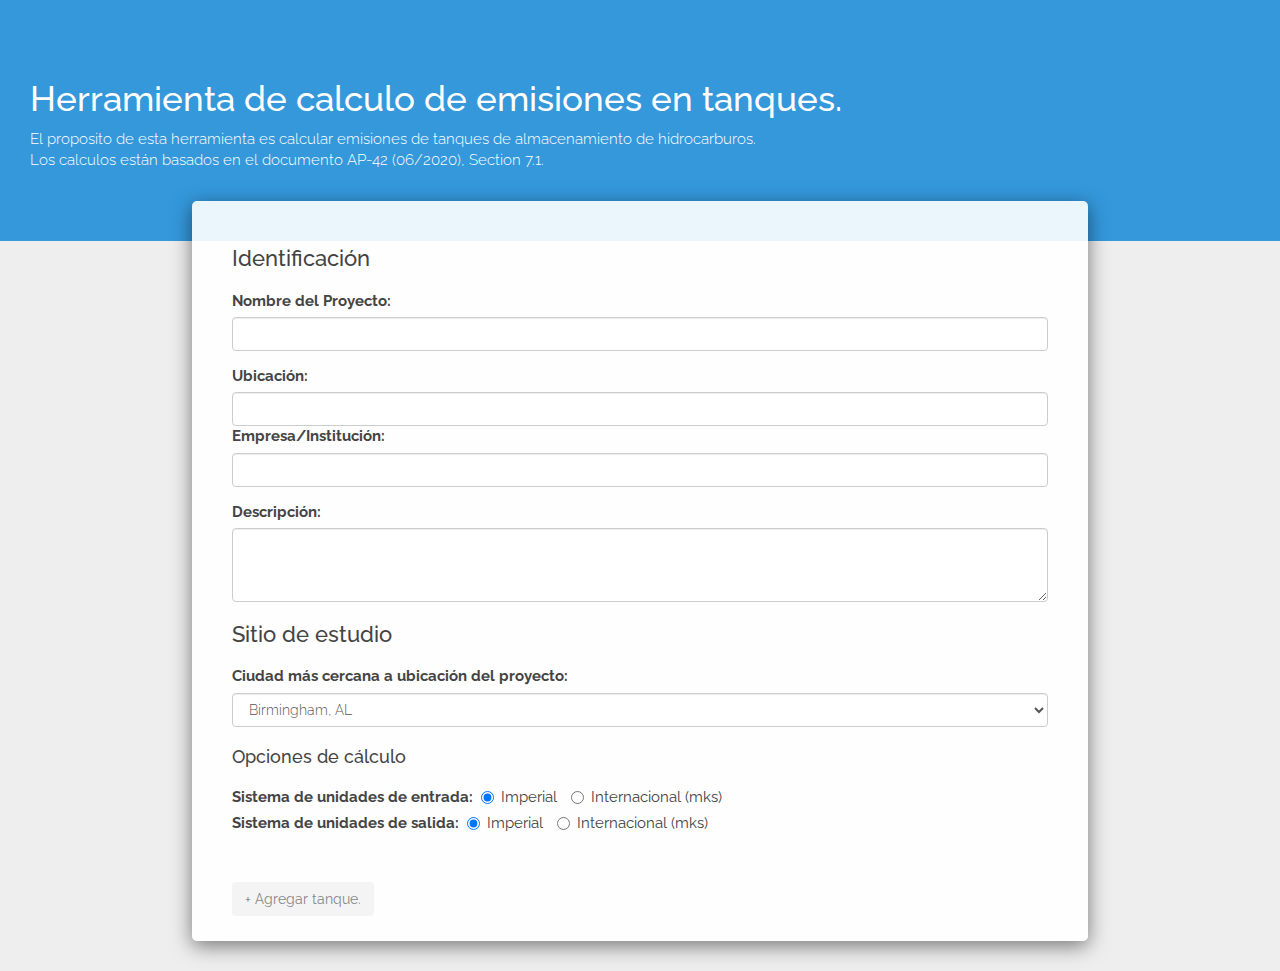
==== index.html @ 53790336 "avances index y algunas correciones mínimas de los cálculos" ====
<!DOCTYPE html>
<html lang="en">
<head>
	<meta charset="utf-8">
	<meta http-equiv="X-UA-Compatible" content="IE=edge">
	<meta name="viewport" content="width=device-width, initial-scale=1">
	<title>Emis. Tanques - FAUBA</title>

	<!-- GoogleFonts (Raleway) -->
	<link href='https://fonts.googleapis.com/css?family=Raleway' rel='stylesheet'>
	
	<!-- jQuery 3.6.0 -->
	<script src="https://ajax.googleapis.com/ajax/libs/jquery/3.6.0/jquery.min.js"></script>
	<!-- Bootstrap 3.4.1 JavaScript -->
	<script src="https://maxcdn.bootstrapcdn.com/bootstrap/3.4.1/js/bootstrap.min.js"></script> 
	<!-- Bootstap 3.4.1 CSS -->
	<link rel="stylesheet" href="https://maxcdn.bootstrapcdn.com/bootstrap/3.4.1/css/bootstrap.min.css">
	<!-- Bootsrap Icons -->
	<link rel="stylesheet" href="https://cdn.jsdelivr.net/npm/bootstrap-icons@1.9.1/font/bootstrap-icons.css">

	<!-- call css -->
	<link rel="stylesheet" href="css/style.css">
	<!-- call js -->

</head>

<body>
<header>
	<h1>Herramienta de calculo de emisiones en tanques.</h1>
	El proposito de esta herramienta es calcular emisiones de tanques de almacenamiento de hidrocarburos.  <br>
	Los calculos están basados en el documento <a href="https://www3.epa.gov/ttn/chief/ap42/ch07/final/ch07s01.pdf" target="_blank" title="https://www3.epa.gov/ttn/chief/ap42/ch07/final/ch07s01.pdf"> AP-42 (06/2020), Section 7.1</a>.<br>
</header>

<section>

	<h2>Identificación</h2>

	<div class="form-group">
	  	<label for="usr"> Nombre del Proyecto:</label>
	  	<input type="text" class="form-control" id="usrID">
	</div>
	<div id="" class="fomr-group" name="">
	  	<label for="usr"> Ubicación:</label>
	  	<input type="text" class="form-control" id="location">
	</div>
	<div class="form-group">
	  	<label for="usr"> Empresa/Institución:</label>
	  	<input type="text" class="form-control" id="company">
	</div>
	<div class="form-group">
		 <label for="comment">Descripción:</label>
		<textarea class="form-control" rows="3" id="description"></textarea>
	</div>


	<h2>Sitio de estudio		</h2>
	<div class="form-group">
	  	<label for="meteoSite">Ciudad más cercana a ubicación del proyecto:</label>
		<select id="meteoSite" onChange="loadMeteorologicalParameters(this.value); showMeteoParams();" class="form-control">
			<!-- Aca van los nombres de los sitios donde tenemos la climatología -->
		</select>
	</div>
	

	<div id="meteoParameters" class="hidden">


	</div>

	<h3>Opciones de cálculo </h3>

	<label for="unitsInput" >Sistema de unidades de entrada:</label>&#160;
	<label class="radio-inline"><input type="radio" name="unitsInput" value="Imperial" checked>Imperial</label>
	<label class="radio-inline"><input type="radio" name="unitsInput" value="MKS">Internacional (mks)</label>
	
	<br>

	<label for="unitsOutput" >Sistema de unidades de salida:</label>&#160;
    <label class="radio-inline"><input type="radio" name="unitsOutput" value="Imperial" checked>Imperial</label>
    <label class="radio-inline"><input type="radio" name="unitsOutput" value="MKS">Internacional (mks)</label>

	<br>


	<br><br>
	<button type="button" class="btn disabled" id="addTankButton" onclick="addTank();"> + Agregar tanque.</button>
	<br>


	
	<!-- ACA EMPIEZA LA SECCION DE INFO DE TANQUES -->
	<div id="tanks" class="hidden">

	<!-- Acá van los tanques -->
	<!-- Por ahora 1 solo    -->


	<div id="1" class="tank">
		<hr>
        <!--button type="button" class="btn-close disabled" onClick="removeTank(${div.id})">X</button-->

	<span class="pull-right clickable close-icon" onClick="removeTank(1)"><i class="bi bi-x-circle"></i></span>

        <h1 id="tankName" contenteditable="true"> Tanque 1</h1>
	<h3 id="tankDescription" contenteditable="true"> Descripción de tanque 1 </h3>
	
	<div>
	        <label class="" for="tankType">Tipo de tanque:</label>&#160;
        	<label class="radio-inline"><input type="radio" name="tankType" value="VFR" onClick="habilitarInputs(this.value);" >Vertical Techo Fijo  </label>
        	<label class="radio-inline"><input type="radio" name="tankType" value="HFR" onClick="habilitarInputs(this.value);" >Horizontal</label>
        	<label class="radio-inline"><input type="radio" name="tankType" value="IFR" onClick="habilitarInputs(this.value);" >Interno Plataforma Flotante y Techo Fijo </label>
			<label class="radio-inline"><input type="radio" name="tankType" value="EFR" onClick="habilitarInputs(this.value);" >Externo Plataforma Flotante  </label>
			<label class="radio-inline"><input type="radio" name="tankType" value="DEFR" onClick="habilitarInputs(this.value);" >Externo Plataforma Flotante y Domo Fijo </label>
	</div>
	<br>
	
	<div id="verticalTanksDimensions" class="hidden">
		<h2>Dimensiones del tanque</h2>
		<label for="shellHeight">Altura pared <span class="unitImp">(ft)</span> <span class="unitSI">(m)</span>:</label>
                <input type="number" id="shellHeight" name="shellHeight" min="0" title="" form="formulario"><br>
		<label for="diameter">Diámetro <span class="unitImp">(ft)</span> <span class="unitSI">(m)</span>:</label>
        		<input type="number" id="diameter" name="diameter" min="0" title="" form="formulario"><br>
		<label for="minLiquidHeight">Altura Mín. Líquido <span class="unitImp">(ft)</span> <span class="unitSI">(m)</span>:</label>
				<input type="number" id="minLiquidHeight" name="minLiquidHeight" min="0" title="" form="formulario"><br>
		<label for="avgLiquidHeight">Altura Prom. Líquido <span class="unitImp">(ft)</span> <span class="unitSI">(m)</span>:</label>
				<input type="number" id="avgLiquidHeight" name="avgLiquidHeight" min="0" title="" form="formulario"><br>
		<label for="maxLiquidHeight">Altura Máx. Líquido <span class="unitImp">(ft)</span> <span class="unitSI">(m)</span>:</label>
				<input type="number" id="maxLiquidHeight" name="maxLiquidHeight" min="0" title="" form="formulario"><br>
	</div>
	
	<div id="horizontalTanksDimensions" class="hidden">
		<h2>Dimensiones del tanque</h2>
		<label for="shellHeight">Largo <span class="unitImp">(ft)</span> <span class="unitSI">(m)</span>:</label>
	        <input type="number" id="shellHeight" name="shellHeight" min="0" title="" form="formulario"><br>
		<label for="Diameter">Diámetro <span class="unitImp">(ft)</span> <span class="unitSI">(m)</span>:</label>
	        <input type="number" id="Diameter" name="Diameter" min="0" title="" form="formulario"><br>			
	</div>

    <div id="insulation" class="VFR hidden">
		<h2>Aislamiento térmico (VFR)</h2>
            <label for="insulated">Tank Insulation:</label>
            <select class="form-control" id="insulated" form="formulario" title="">
                    <option disabled selected value>Select from list</option>
                    <option value="none">None</option>
                    <option value="shell">Shell Only</option>
                    <option value="full">Shell and Roof</option>
                    <option value="underground">Underground</option>
            </select>
    </div>
	<div id="insulation" class="HFR hidden">
		<h2>Aislamiento térmico (HFR)</h2>
		<label for="insulated">Tank Insulation:</label>
		<select class="form-control" id="insulated" form="formulario" title="">
				<option disabled selected value>Select from list</option>
				<option value="none">None</option>
				<option value="full">Insulated</option>
				<option value="underground">Underground</option>
		</select>
	</div>

	
	<div id="heating" class="hidden">
		<h2>Calentamiento</h2>
		<label class="checkbox-inline"><input type="checkbox" value="" id="heated" onClick="addHeating()">Considerar calentamiento</label>
	</div>
	<div id="tankHeating" class="hidden">
		<label for="cyclesPerYear">Cycles pey year:</label>
	    <input type="number" id="cyclesPerYear" name="cyclesPerYear" min="0" title="" form="formulario"><br>
		<label for="minBulkTemp">Min. Bulk Temp. <span class="unitImp">(ºR)</span> <span class="unitSI">(ºC)</span>:</label>
	    <input type="number" id="minBulkTemp" name="minBulkTemp" min="0" title="" form="formulario"><br>			
		<label for="maxBulkTemp">Max. Bulk Temp. <span class="unitImp">(ºR)</span> <span class="unitSI">(ºC)</span>:</label>
	    <input type="number" id="maxBulkTemp" name="maxBulkTemp" min="0" title="" form="formulario"><br>			
	</div>



	<div class="tankShell">
		
		<h2>Cuerpo del tanque</h2>
	
		<div class="">
		<label  for="paintShell">Pintura:</label>
		<select class="form-control" id="paintShell" form="formulario">
			<option disabled selected value>Seleccionar una opción...</option>
		</select>
		</div>
		<br>
		<div class="">
		<label  for="conditionShell">Estado:</label>
		<select class="form-control" id="conditionShell" form="formulario">
			<option disabled selected value>Seleccionar una opción...</option>
			<option value="New">Nuevo</option>
			<option value="Average">Intermedio</option>
			<option value="Aged">Antigüo</option>
		</select>
		</div>
				
	<div class="tankRoof">
		<h2>Techo del tanque</h2>

		<div id="roofVFR" class="VFR hidden">
		<label  for="roofType">Tipo de techo:</label>
		<select class="form-control" id="roofType" onchange="fixedRoofType()" form="formulario">
			<option disabled selected value>Seleccionar una opción...</option>
			<option value="Cone">Cono</option>
			<option value="Dome">Domo</option>
		</select>
		</div>

		<div class="">
		<label  for="paintRoof">Pintura:</label>
		<select class="form-control" id="paintRoof" form="formulario">
			<option disabled selected value>Seleccionar una opción...</option>
		</select>
		</div>
		<br>
		<div class="">
		<label  for="conditionRoof">Estado:</label>
		<select class="form-control" id="conditionRoof" form="formulario">
			<option disabled selected value>Seleccionar una opción...</option>
			<option value="New">Nuevo</option>
			<option value="Average">Intermedio</option>
			<option value="Aged">Antigüo</option>
		</select>
		</div>

		<h3> Dimensiones del techo </h3>
		<!--roof height-->
		<div id="divRoofH" class="">
			<label for="roofH">Altura (ft):</label>
			<input type="number" id="roofH" name="roofH" min="0" onchange="fixedRoofHeight()" form="formulario" title="">
		</div>
		<!--roof slope for cone roofs-->
		<div id="divSlope" class="">				
			<label  for="fixedRoofSlope">Pendiente (ft/ft):</label>
			<input  type="number" id="fixedRoofSlope" name="fixedRoofSlope" min="0" title="" form="formulario" step="0.001">
		</div>
		<div id="divRadius" class="">
		<!--roof radius for dome roofs-->
			<label  for="fixedRoofRad">Radio Radius (ft):</label>
			<input  type="number" id="fixedRoofRad" name="fixedRoofRad" min="0" title="" form="formulario">
		</div>
		<br>
	
		<div>

		
		<br>
	</div>

	<div class="Input6" id="Input6">	
		
		<h2>Respiración y venteos</h2>
			<!--breather vent vacuum setting-->
			<label for="setVac">Vacuum Setting (psig):</label>
			<input type="number" id="setVac" name="setVac" value=-0.03 title="" form="formulario" onchange="checkPres()" step="0.01">
			<br>
			<!--breather vent pressure setting-->
			<label for="setPres">Pressure Setting (psig):</label>
			<input type="number" id="setPres" name="setPres" value=0.03 title="" form="formulario" onchange="checkPres()" step="0.01">
			<br>

			<!--vapor space gauge pressure-->
			<div id="divGaugePres">
				<label for="gaugePres">Vapor Space Gauge Pressure (psig):</label>
				<input type="number" id="gaugePres" name="gaugePres" min="0" value=0 title="" form="formulario">
			</div><br>
	</div>	

	<div name="tankContent">
		<h2>Contenido del tanque</h2>
		<!--Tank contents drop down box-->
		<label for="LiqInput" >Origen datos:</label>
		<select id="LiqInput" onchange="SelectLiquidInput()" form="formulario">
			<option disabled selected value>Seleccionar una opción...</option>	
			<option value="Database">Base de datos</option>
			<option value="Manual">Entrada manual</option>
		</select>
		
		<br>
		<div id="divLiqType">
			<label for="liqType" >Tipo de líquido:</label>
			<select id="liqType" onchange="liquidCategory=this.value;loadLiquidList(this.value)" form="formulario">
				<option disabled selected value>Seleccionar una opción...</option>
				<option value="Crude Oils">Petróleos crudos</option>
				<option value="Refined Petroleum Liquids">Petróleos refinados</option>
				<option value="Other organic liquids">Otros líquidos orgánicos</option>
			</select>
		</div>
		<div id="divtankContents">
			<label for="tankContents">Nombre:</label>
			<select id="tankContents" onchange="getLiqProp(this.value, liquidCategory), showLiqProp()" form="formulario">
				<option disabled selected value>Select from list</option>
			</select>
		</div>
		<div id="divCalcMethod">
			<label for="calcMethod" >TVP Calc. Method:</label>
			<select id="calcMethod" onchange="formatLiqInput()" form="formulario">
				<option disabled selected value>Select from list</option>
				<option value="RVP">RVP</option>
				<option value="Coef">Antoine's Coeficients</option>
			</select>
		</div>
		<div id="liqProp" class="hidden"></div>	
	
	</div>
	</div>




<hr>
</div>	<!-- end TANKS -->

	<h2>Opciones de salida</h2>
	<div>
	<b>a.</b> Seleccione tipo de informe a generar.<br><br>
		<!--Determine detailed or summary output type-->
		<label for="outputType">Tipo de informe:</label>
		<select class="form-control" id="outputType" title="" form="formulario">
			<option disabled selected value>Seleccionar..</option>
			<option value="Summary">Resumido</option>
			<option value="Detailed">Detallado</option>
		</select>
	</div>
	<br>
	<div>
	<b>b.</b> Hace click en "Calcular" para ver el reporte de salida.<br><br>
	 	<button type="button" class="btn btn-primary btn-lg" id="calcButton" name="calcButton" onclick="main()" >Calcular</button>
	 	<button type="button" class="btn disabled    btn-lg" id="calcButton" name="calcButton" onclick="reset()" >Reset</button>
	 	<button type="button" class="btn disabled    btn-lg" id="calcButton" name="calcButton" onclick="validarTodo()" >Debug</button>
	
	</div>
	<br>

</div>
</section>





<footer>

</footer>

<!-- call css -->

<style> /*ESTO ES TEMPORAL, cuando termine lo mudamos a ./css/style.css */
#tanks > .tank > *{
	color:#303030;
};

#tanks > .tank {
	padding-top: 10pt;
	padding-top: 20pt;
	border-top:3pt solid #505050;
};

</style>
<!-- call js -->

<script src="js/tablas/meteo.js"> 	//DB meteorología.	         </script>
<script src="js/tablas/chems.js"> 	//DB compuestos puros.	         </script>
<script src="js/tablas/petroleum.js">	//DB líquidos de petroleo.       </script>
<script src="js/tablas/paint.js"> 	//DB pinturas.		         </script>
<script src="js/tablas/rimSeal.js"> 	//DB tipos de sellos	         </script>
<script src="js/tablas/deckFittings.js">//DB accesorios plataforma flotante  </script>

<script src="js/calculos.js">     	//Cálculos del AP-42.            </script>
<script src="js/main.js"> 	  	//MAIN			         </script>

<script src="js/output.js"> 		//Funciones para armar reporte   </script>
<script src="js/validaciones.js">   	//Script para hacer validaciones </script>


<script>//Interactividad de la pagina 

	appendMetData();        //Cargar sitios meteorologia.

	showMeteoParams=function(){
		 
		meteoList=`
		<h3> Climatología del sitio </h3>

                    <label for="MinTemp">Temp. Mín. (&deg;R):</label>
		    <input id="MinTemp" type="text" form="formulario" readonly style="cursor: not-allowed;" value=${m.minAmbientTemp}><br>

                    <label for="MaxTemp">Temp. Máx (&deg;R):</label>
		    <input id="MaxTemp" type="text" form="formulario" readonly style="cursor: not-allowed;" value=${m.maxAmbientTemp}><br>

                    <label for="Wind">Viento (mph):</label>
                    <input id="Wind" type="text" form="formulario" readonly style="cursor: not-allowed;" value=${m.u}><br>

                    <label for="Insolation" class="longLabel">Insolación (Btu/ft<sup>2</sup>&middot;d):</label>
		    <input id="Insolation" type="text" form="formulario" readonly style="cursor: not-allowed;" value=${m.insolation}><br>

                    <label for="atmPres">Presión Atm. (psia):</label>
                    <input id="atmPres" type="text" form="formulario" readonly style="cursor: not-allowed;" value=${m.atmPressure}><br>
				`;

		$("#meteoParameters").html(meteoList);
		$("#meteoParameters").removeClass("hidden");


	};


	habilitarInputs=function(tankType){

		//seccion de dimensiones:
		if (tankType == "HFR" ) {
			$("#verticalTanksDimensions").addClass('hidden');		
			$("#horizontalTanksDimensions").removeClass('hidden');	
		} else {
			$("#horizontalTanksDimensions").addClass('hidden');		
			$("#verticalTanksDimensions").removeClass('hidden');	
		};

		//sección de aislamiento
		$("#insulation*").addClass('hidden');		//esconder todos
		$("#insulation."+tankType).removeClass('hidden');	//mostrar solo el que nos interesa.

		//sección de calentamiento
		if (tankType == "VFR" || tankType =="HFR" ) {
			$("#heating").removeClass('hidden');	//mostrar
		} else {
			$("#heating").addClass('hidden');		//esconder
		};
	
		//sección de tipo de techo
		$("#roofVFR").addClass('hidden');
		$("#roofVFR."+tankType).removeClass('hidden');

		//sección características del sello
		
		//sección de accesorios

		//sección de costuras de la plataforma flotante

		
	};

	addHeating=function() {
		if ($("#heated").is(":checked")==true) {
		$("#tankHeating").removeClass("hidden");
		} else {
			$("#tankHeating").addClass("hidden");
		};
	};

	appendPaintData();		//cargar los datos de la pintura

	loadLiquidList=function(liqType) {
		if (liqType=="Other organic liquids") {
			appendCompoundData();
		} else if (liqType=="Crude Oils") {
			appendCrudeOils();
		} else if (liqType=="Refined Petroleum Liquids") {
			appendRefinedOils();
		};
	};	

	getLiqProp=function(tankContent,liqType) {
		if (liqType == "Other organic liquids"){ 	
			compoundName=tankContent;
			c=loadCompoundParameters(compoundName);
		} else {
			liquidName=tankContent;
			c=loadLiquidParameters(liquidName);
	};
	};

	showLiqProp=function() {
		if (liquidCategory=="Other organic liquids") {
		liqList=`
		<br><u>Características del líquido</u><br><br>
			<label for="molW">Peso Molecular (lb/lb-mol):</label>
			<input id="molW" type="text" form="formulario" readonly style="cursor: not-allowed;" value=${c.molWeight}><br>
			<label for="liqD">Densidad líquido (lb/gal):</label>
			<input id="liqD" type="text" form="formulario" readonly style="cursor: not-allowed;" value=${c.liqDensity}><br>
		`
		} else {
		liqList=`
		<br><u>Características del líquido</u><br><br>
			<label for="VapMW">Peso Mol. Vapor (lb/lb-mol):</label>
			<input id="VapMW" type="text" form="formulario" readonly style="cursor: not-allowed;" value=${c.vapMolWeight}><br>
			<label for="LiqMW">Peso Mol. Líquido (lb/lb-mol):</label>
			<input id="LiqMW" type="text" form="formulario" readonly style="cursor: not-allowed;" value=${c.liqMolWeight}><br>
			<label for="liqD">Densidad líquido (lb/gal):</label>
			<input id="liqD" type="text" form="formulario" readonly style="cursor: not-allowed;" value=${c.liqDensity}><br>
			<label for="Slope">Pendiente Curva Destil. (&deg;F/vol%):</label>
			<input id="Slope" type="text" form="formulario" readonly style="cursor: not-allowed;" value=${c.slope}><br>
			<label for="TVP">Presión de vapor a 60&deg;F (psia):</label>
			<input id="TVP" type="text" form="formulario" readonly style="cursor: not-allowed;" value=${c.vaporPressure}><br>
		`
		}
		$("#liqProp").html(liqList);
		$("#liqProp").removeClass("hidden");	
	}

	//Esto es para incorporar calculo de varios tanques. Lo dejamos en stand-by.
	let tanksCounter=0;
	addTank=function(){
		tanksCounter++;
	
		//if(tanksCounter==1){
			$("#tanks").removeClass('hidden');		
			
		//	//agregar nuevo tanque:
		//	div=document.createElement("div");
		//	div.id=tanksCounter;
		//	div.className+="tank";
		//	div.innerHTML+=`
		//	<span class="pull-right clickable close-icon badge bg-primary rounded-pill" onClick="removeTank(${div.id})"><i class="bi bi-x-circle"></i></span>
		//	<h1 id="tankName${div.id}" contenteditable="true"> Tanque ${div.id}</h1>
		//	`;
	
		//	document.getElementById("tanks").appendChild(div);
		//}
		//else{console.log("Solo se permite 1 tanque");}
	};
	
	removeTank=function(id){
		document.getElementById("tanks").children.namedItem(id).remove();
		//document.getElementById("tanks").children[id].remove();
	};
	

</script>

</body>
</html>
---- css/style.css ----
@charset "UTF-8";
* {
  box-sizing: border-box;
}

body {
  background-color: #eee;
  font-family: "Raleway","Open Sans", Arial, sans-serif;
  font-size: 15px;
  font-weight: 300;
  color: #444;
}

h1,
h2,
h3 {
  font-family: "Raleway", Arial, sans-serif;
}

h1 {
  color: #fff;
  font-size: 35px;
}

h2 {
  font-size: 22px;
  margin-bottom: 20px;
}

h3 {
  font-size: 18px;
  margin-bottom: 20px;
}

header {
  position: relative;
  background-color: #3498db;
  color: #fff;
  padding: 60px 30px 30px 30px;
  padding-bottom:70px;
  margin-bottom: -40px;
}
header a {
  color: #fff;
  text-decoration: none;
}
header a:hover {
  text-decoration: underline;
}

section {
  position: relative;
  background-color: #fff;
  width: 70%;
  min-width: 700px;
  margin: 0 auto 30px auto;
  padding: 25px 40px;
  box-shadow: 0 5px 20px rgba(0, 0, 0, 0.5);
background: rgba(255, 255, 255, .9);
border-radius: 5px;
}
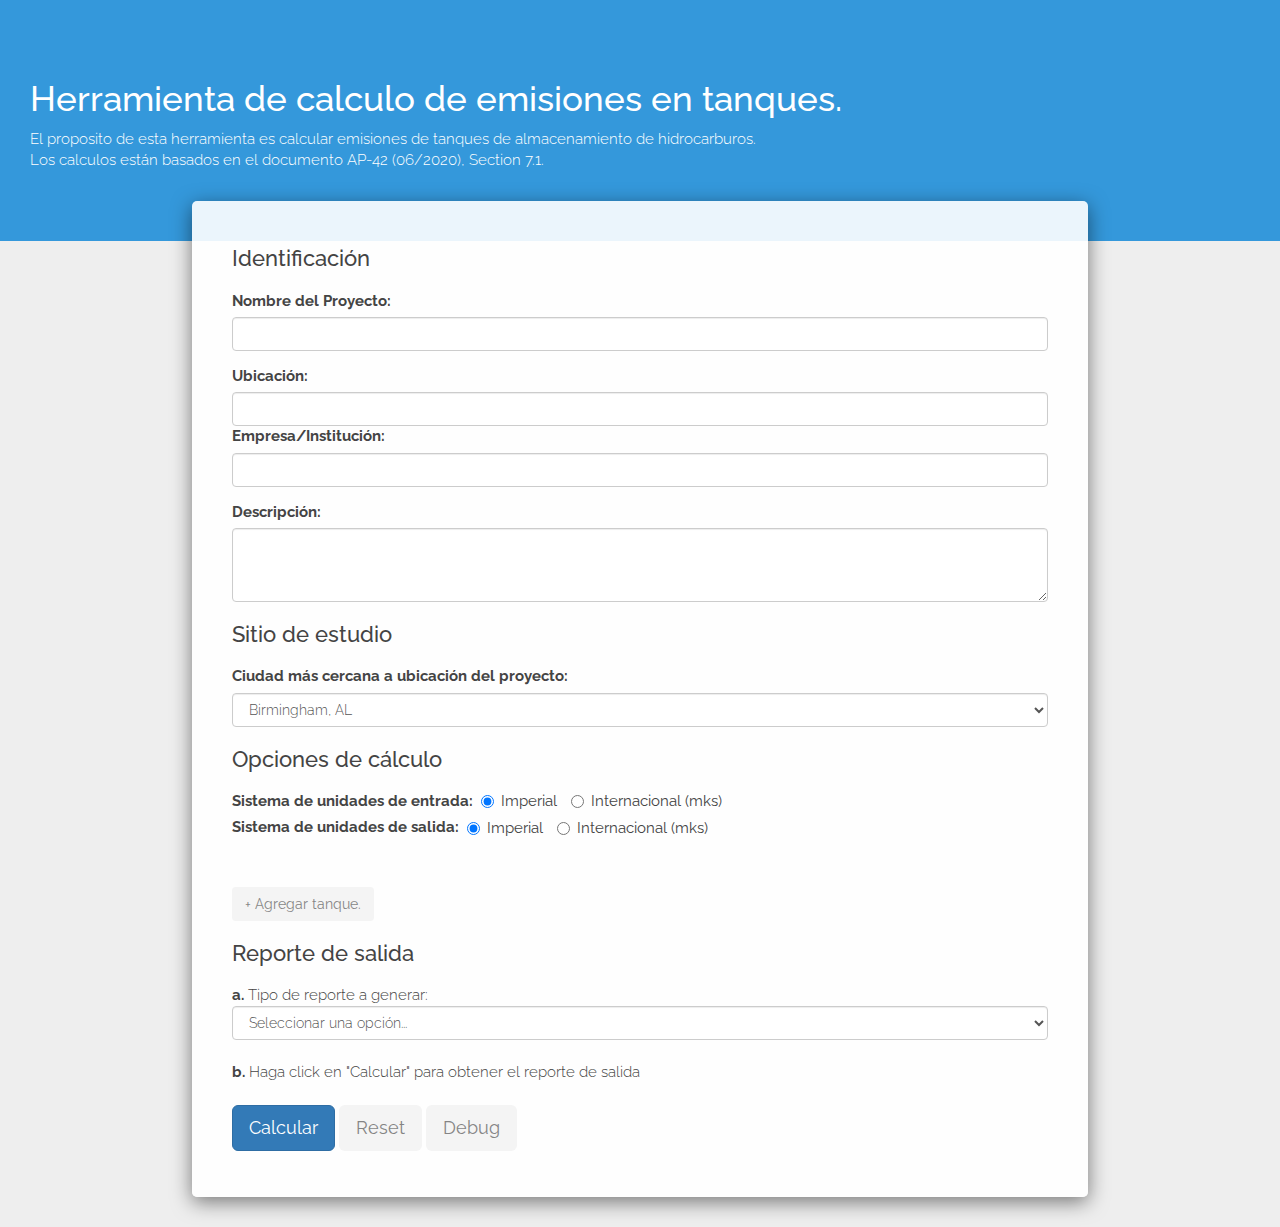
==== commit ed0427c0: "Interfaz y reporte funcionando bien para tanques verticales y horizontales. Me falta agregar los inp" ====
--- a/index.html
+++ b/index.html
@@ -57,7 +57,6 @@
 	<div class="form-group">
 	  	<label for="meteoSite">Ciudad más cercana a ubicación del proyecto:</label>
 		<select id="meteoSite" onChange="loadMeteorologicalParameters(this.value); showMeteoParams();" class="form-control">
-			<!-- Aca van los nombres de los sitios donde tenemos la climatología -->
 		</select>
 	</div>
 	
@@ -67,7 +66,7 @@
 
 	</div>
 
-	<h3>Opciones de cálculo </h3>
+	<h2>Opciones de cálculo </h2>
 
 	<label for="unitsInput" >Sistema de unidades de entrada:</label>&#160;
 	<label class="radio-inline"><input type="radio" name="unitsInput" value="Imperial" checked>Imperial</label>
@@ -105,14 +104,13 @@
 	<h3 id="tankDescription" contenteditable="true"> Descripción de tanque 1 </h3>
 	
 	<div>
-	        <label class="" for="tankType">Tipo de tanque:</label>&#160;
-        	<label class="radio-inline"><input type="radio" name="tankType" value="VFR" onClick="habilitarInputs(this.value);" >Vertical Techo Fijo  </label>
-        	<label class="radio-inline"><input type="radio" name="tankType" value="HFR" onClick="habilitarInputs(this.value);" >Horizontal</label>
-        	<label class="radio-inline"><input type="radio" name="tankType" value="IFR" onClick="habilitarInputs(this.value);" >Interno Plataforma Flotante y Techo Fijo </label>
-			<label class="radio-inline"><input type="radio" name="tankType" value="EFR" onClick="habilitarInputs(this.value);" >Externo Plataforma Flotante  </label>
-			<label class="radio-inline"><input type="radio" name="tankType" value="DEFR" onClick="habilitarInputs(this.value);" >Externo Plataforma Flotante y Domo Fijo </label>
-	</div>
-	<br>
+			<h2>Tipo de tanque:</h2>	
+        	<label class="radio-inline"><input type="radio" id="tankType" value="VFR" onClick="habilitarInputs(this.value);" >Vertical Techo Fijo  </label>
+        	<label class="radio-inline"><input type="radio" id="tankType" value="HFR" onClick="habilitarInputs(this.value);" >Horizontal</label>
+        	<label class="radio-inline"><input type="radio" id="tankType" value="IFR" onClick="habilitarInputs(this.value);" >Interno Plataforma Flotante y Techo Fijo </label>
+			<label class="radio-inline"><input type="radio" id="tankType" value="EFR" onClick="habilitarInputs(this.value);" >Externo Plataforma Flotante  </label>
+			<label class="radio-inline"><input type="radio" id="tankType" value="DEFR" onClick="habilitarInputs(this.value);" >Externo Plataforma Flotante y Domo Fijo </label>
+	</div>
 	
 	<div id="verticalTanksDimensions" class="hidden">
 		<h2>Dimensiones del tanque</h2>
@@ -132,29 +130,29 @@
 		<h2>Dimensiones del tanque</h2>
 		<label for="shellHeight">Largo <span class="unitImp">(ft)</span> <span class="unitSI">(m)</span>:</label>
 	        <input type="number" id="shellHeight" name="shellHeight" min="0" title="" form="formulario"><br>
-		<label for="Diameter">Diámetro <span class="unitImp">(ft)</span> <span class="unitSI">(m)</span>:</label>
-	        <input type="number" id="Diameter" name="Diameter" min="0" title="" form="formulario"><br>			
+		<label for="diameter">Diámetro <span class="unitImp">(ft)</span> <span class="unitSI">(m)</span>:</label>
+	        <input type="number" id="diameter" name="diameter" min="0" title="" form="formulario"><br>			
 	</div>
 
     <div id="insulation" class="VFR hidden">
 		<h2>Aislamiento térmico (VFR)</h2>
-            <label for="insulated">Tank Insulation:</label>
+            <label for="insulated">Tipo de aislamiento:</label>
             <select class="form-control" id="insulated" form="formulario" title="">
-                    <option disabled selected value>Select from list</option>
-                    <option value="none">None</option>
-                    <option value="shell">Shell Only</option>
-                    <option value="full">Shell and Roof</option>
-                    <option value="underground">Underground</option>
+                    <option disabled selected value>Seleccionar una opción...</option>
+                    <option value="none">Ninguno</option>
+                    <option value="shell">Sólo paredes</option>
+                    <option value="full">Paredes y techo</option>
+                    <option value="underground">Subterráneo</option>
             </select>
     </div>
 	<div id="insulation" class="HFR hidden">
 		<h2>Aislamiento térmico (HFR)</h2>
-		<label for="insulated">Tank Insulation:</label>
+		<label for="insulated">Tipo de aislamiento:</label>
 		<select class="form-control" id="insulated" form="formulario" title="">
-				<option disabled selected value>Select from list</option>
-				<option value="none">None</option>
-				<option value="full">Insulated</option>
-				<option value="underground">Underground</option>
+				<option disabled selected value>Seleccionar una opción...</option>
+				<option value="none">Ninguno</option>
+				<option value="full">Totalmente aislado</option>
+				<option value="underground">Subterráneo</option>
 		</select>
 	</div>
 
@@ -164,20 +162,17 @@
 		<label class="checkbox-inline"><input type="checkbox" value="" id="heated" onClick="addHeating()">Considerar calentamiento</label>
 	</div>
 	<div id="tankHeating" class="hidden">
-		<label for="cyclesPerYear">Cycles pey year:</label>
+		<label for="cyclesPerYear">Ciclos de calentamiento anuales:</label>
 	    <input type="number" id="cyclesPerYear" name="cyclesPerYear" min="0" title="" form="formulario"><br>
-		<label for="minBulkTemp">Min. Bulk Temp. <span class="unitImp">(ºR)</span> <span class="unitSI">(ºC)</span>:</label>
+		<label for="minBulkTemp">Temp. Mín. Líquido<span class="unitImp">(ºR)</span> <span class="unitSI">(ºC)</span>:</label>
 	    <input type="number" id="minBulkTemp" name="minBulkTemp" min="0" title="" form="formulario"><br>			
-		<label for="maxBulkTemp">Max. Bulk Temp. <span class="unitImp">(ºR)</span> <span class="unitSI">(ºC)</span>:</label>
+		<label for="maxBulkTemp">Temp. Máx. Líquido<span class="unitImp">(ºR)</span> <span class="unitSI">(ºC)</span>:</label>
 	    <input type="number" id="maxBulkTemp" name="maxBulkTemp" min="0" title="" form="formulario"><br>			
 	</div>
 
 
-
 	<div class="tankShell">
-		
 		<h2>Cuerpo del tanque</h2>
-	
 		<div class="">
 		<label  for="paintShell">Pintura:</label>
 		<select class="form-control" id="paintShell" form="formulario">
@@ -189,24 +184,15 @@
 		<label  for="conditionShell">Estado:</label>
 		<select class="form-control" id="conditionShell" form="formulario">
 			<option disabled selected value>Seleccionar una opción...</option>
-			<option value="New">Nuevo</option>
-			<option value="Average">Intermedio</option>
-			<option value="Aged">Antigüo</option>
-		</select>
-		</div>
-				
-	<div class="tankRoof">
+			<option value="new">Nuevo</option>
+			<option value="average">Intermedio</option>
+			<option value="aged">Antigüo</option>
+		</select>
+		</div>
+	</div>
+
+	<div id="tankRoof" class=hidden>
 		<h2>Techo del tanque</h2>
-
-		<div id="roofVFR" class="VFR hidden">
-		<label  for="roofType">Tipo de techo:</label>
-		<select class="form-control" id="roofType" onchange="fixedRoofType()" form="formulario">
-			<option disabled selected value>Seleccionar una opción...</option>
-			<option value="Cone">Cono</option>
-			<option value="Dome">Domo</option>
-		</select>
-		</div>
-
 		<div class="">
 		<label  for="paintRoof">Pintura:</label>
 		<select class="form-control" id="paintRoof" form="formulario">
@@ -218,90 +204,99 @@
 		<label  for="conditionRoof">Estado:</label>
 		<select class="form-control" id="conditionRoof" form="formulario">
 			<option disabled selected value>Seleccionar una opción...</option>
-			<option value="New">Nuevo</option>
-			<option value="Average">Intermedio</option>
-			<option value="Aged">Antigüo</option>
-		</select>
-		</div>
-
+			<option value="new">Nuevo</option>
+			<option value="average">Intermedio</option>
+			<option value="aged">Antigüo</option>
+		</select>
+		</div>
+	</div>
+	
+	<div id="divVFRoof" class="hidden">
+		<div id="divRoofType" class="">
+			<label  for="roofType">Tipo de techo:</label>
+			<select class="form-control" id="roofType" form="formulario">
+				<option disabled selected value>Seleccionar una opción...</option>
+				<option value="cone">Cono</option>
+				<option value="dome">Domo</option>
+			</select>
+		</div>
 		<h3> Dimensiones del techo </h3>
-		<!--roof height-->
 		<div id="divRoofH" class="">
 			<label for="roofH">Altura (ft):</label>
-			<input type="number" id="roofH" name="roofH" min="0" onchange="fixedRoofHeight()" form="formulario" title="">
-		</div>
-		<!--roof slope for cone roofs-->
-		<div id="divSlope" class="">				
-			<label  for="fixedRoofSlope">Pendiente (ft/ft):</label>
-			<input  type="number" id="fixedRoofSlope" name="fixedRoofSlope" min="0" title="" form="formulario" step="0.001">
-		</div>
-		<div id="divRadius" class="">
-		<!--roof radius for dome roofs-->
-			<label  for="fixedRoofRad">Radio Radius (ft):</label>
-			<input  type="number" id="fixedRoofRad" name="fixedRoofRad" min="0" title="" form="formulario">
-		</div>
-		<br>
-	
-		<div>
-
-		
-		<br>
-	</div>
-
-	<div class="Input6" id="Input6">	
-		
-		<h2>Respiración y venteos</h2>
-			<!--breather vent vacuum setting-->
-			<label for="setVac">Vacuum Setting (psig):</label>
-			<input type="number" id="setVac" name="setVac" value=-0.03 title="" form="formulario" onchange="checkPres()" step="0.01">
+			<input type="number" id="roofH" name="roofH" min="0" onchange="fixedRoofDimensions()" form="formulario" title="">
+		</div>
+	</div>
+	<div id="divSlope" class="hidden">				
+		<label  for="roofSlope">Pendiente (ft/ft):</label>
+		<input  type="number" id="roofSlope" name="roofSlope" min="0" title="" form="formulario" step="0.001">
+	</div>
+	<div id="divRadius" class="hidden">
+		<label  for="roofRad">Radio (ft):</label>
+		<input  type="number" id="roofRad" name="roofRad" min="0" title="" form="formulario">
+	</div>
+
+	<div id="ventSetting">	
+		<h2>Ajustes válvulas de ventilación</h2>
+			<label for="vacuum">Ajuste de vacío (psig):</label>
+			<input type="number" id="vacuum" name="vacuum" value=-0.03 title="" form="formulario" onchange="checkPressure()" step="0.01">
 			<br>
-			<!--breather vent pressure setting-->
-			<label for="setPres">Pressure Setting (psig):</label>
-			<input type="number" id="setPres" name="setPres" value=0.03 title="" form="formulario" onchange="checkPres()" step="0.01">
+			<label for="pressure">Ajuste de presión (psig):</label>
+			<input type="number" id="pressure" name="pressure" value=0.03 title="" form="formulario" onchange="checkPressure()" step="0.01">
 			<br>
-
-			<!--vapor space gauge pressure-->
-			<div id="divGaugePres">
-				<label for="gaugePres">Vapor Space Gauge Pressure (psig):</label>
-				<input type="number" id="gaugePres" name="gaugePres" min="0" value=0 title="" form="formulario">
-			</div><br>
+			<div id="divGaugePress" class="hidden">
+				<label for="gaugePress">Presión Manométrica Vapor (psig):</label>
+				<input type="number" id="gaugePress" name="gaugePres" min="0" value=0 title="" form="formulario">
+			</div>
 	</div>	
 
 	<div name="tankContent">
 		<h2>Contenido del tanque</h2>
-		<!--Tank contents drop down box-->
-		<label for="LiqInput" >Origen datos:</label>
-		<select id="LiqInput" onchange="SelectLiquidInput()" form="formulario">
+
+		<div id="divLiqInput">
+		<label for="liqInput" >Origen datos:</label>
+		<select id="liqInput" onchange="selectLiquidInput(this.value)" form="formulario">
 			<option disabled selected value>Seleccionar una opción...</option>	
 			<option value="Database">Base de datos</option>
 			<option value="Manual">Entrada manual</option>
 		</select>
-		
-		<br>
-		<div id="divLiqType">
+		</div>
+		<div id="divLiqType" class="Database hidden">
 			<label for="liqType" >Tipo de líquido:</label>
-			<select id="liqType" onchange="liquidCategory=this.value;loadLiquidList(this.value)" form="formulario">
+			<select id="liqType" onchange="liquidCategory=this.value; loadLiquidList(this.value)" form="formulario">
 				<option disabled selected value>Seleccionar una opción...</option>
 				<option value="Crude Oils">Petróleos crudos</option>
 				<option value="Refined Petroleum Liquids">Petróleos refinados</option>
 				<option value="Other organic liquids">Otros líquidos orgánicos</option>
 			</select>
 		</div>
-		<div id="divtankContents">
+		<div id="divTankContents" class="Database hidden">
 			<label for="tankContents">Nombre:</label>
-			<select id="tankContents" onchange="getLiqProp(this.value, liquidCategory), showLiqProp()" form="formulario">
-				<option disabled selected value>Select from list</option>
+			<select id="tankContents" onchange="getLiqProp(this.value, liquidCategory); showLiqProp()" form="formulario">
 			</select>
 		</div>
-		<div id="divCalcMethod">
-			<label for="calcMethod" >TVP Calc. Method:</label>
-			<select id="calcMethod" onchange="formatLiqInput()" form="formulario">
-				<option disabled selected value>Select from list</option>
-				<option value="RVP">RVP</option>
-				<option value="Coef">Antoine's Coeficients</option>
+		<div id="divLiqType" class="Manual hidden">
+			<label for="liqType" >Tipo de líquido:</label>
+			<select id="liqType" onchange="liquidCategory=this.value; enterLiqProp()" form="formulario">
+				<option disabled selected value>Seleccionar una opción...</option>
+				<option value="Crude Oils">Petróleos crudos</option>
+				<option value="Refined Petroleum Liquids">Petróleos refinados</option>
+				<option value="Other organic liquids">Otros líquidos orgánicos</option>
 			</select>
 		</div>
-		<div id="liqProp" class="hidden"></div>	
+		<div id="divTankContents" class="Manual hidden">
+			<label for="tankContents">Nombre:</label>
+			<input  type="text" id="tankContents" form="formulario">
+		</div>
+		<div id="divCalcMethod" class="hidden">
+			<label for="calcMethod" >Método de cálculo presión de vapor:</label>
+			<select id="calcMethod" onchange="formatLiqInput(this.value)" form="formulario">
+				<option disabled selected value>Seleccionar una opción...</option>
+				<option value="reid">Presión de vapor de Reid</option>
+				<option value="antoine">Coeficientes de Antoine</option>
+			</select>
+		</div>
+		<div id="liqProp" class="hidden">
+		</div>	
 	
 	</div>
 	</div>
@@ -310,22 +305,21 @@
 
 
 <hr>
-</div>	<!-- end TANKS -->
-
-	<h2>Opciones de salida</h2>
+
+</div>
+
+	<h2>Reporte de salida</h2>
 	<div>
-	<b>a.</b> Seleccione tipo de informe a generar.<br><br>
-		<!--Determine detailed or summary output type-->
-		<label for="outputType">Tipo de informe:</label>
+	<b>a.</b> Tipo de reporte a generar:
 		<select class="form-control" id="outputType" title="" form="formulario">
-			<option disabled selected value>Seleccionar..</option>
-			<option value="Summary">Resumido</option>
-			<option value="Detailed">Detallado</option>
+			<option disabled selected value>Seleccionar una opción...</option>
+			<option value="summary">Resumido</option>
+			<option value="detailed">Detallado</option>
 		</select>
 	</div>
 	<br>
 	<div>
-	<b>b.</b> Hace click en "Calcular" para ver el reporte de salida.<br><br>
+	<b>b.</b> Haga click en "Calcular" para obtener el reporte de salida<br><br>
 	 	<button type="button" class="btn btn-primary btn-lg" id="calcButton" name="calcButton" onclick="main()" >Calcular</button>
 	 	<button type="button" class="btn disabled    btn-lg" id="calcButton" name="calcButton" onclick="reset()" >Reset</button>
 	 	<button type="button" class="btn disabled    btn-lg" id="calcButton" name="calcButton" onclick="validarTodo()" >Debug</button>
@@ -381,12 +375,12 @@
 	showMeteoParams=function(){
 		 
 		meteoList=`
-		<h3> Climatología del sitio </h3>
-
-                    <label for="MinTemp">Temp. Mín. (&deg;R):</label>
+		<h3><u>Climatología del sitio</u></h3>
+
+                    <label for="MinTemp">Temp. Mín. (°R):</label>
 		    <input id="MinTemp" type="text" form="formulario" readonly style="cursor: not-allowed;" value=${m.minAmbientTemp}><br>
 
-                    <label for="MaxTemp">Temp. Máx (&deg;R):</label>
+                    <label for="MaxTemp">Temp. Máx (°R):</label>
 		    <input id="MaxTemp" type="text" form="formulario" readonly style="cursor: not-allowed;" value=${m.maxAmbientTemp}><br>
 
                     <label for="Wind">Viento (mph):</label>
@@ -428,9 +422,17 @@
 			$("#heating").addClass('hidden');		//esconder
 		};
 	
-		//sección de tipo de techo
-		$("#roofVFR").addClass('hidden');
-		$("#roofVFR."+tankType).removeClass('hidden');
+		//sección de techo
+		$("#tankRoof").addClass('hidden');
+		$("#divVFRoof").addClass('hidden');
+		$("#divSlope").addClass('hidden');
+		$("#divRadius").addClass('hidden');
+		if (tankType=="VFR"||tankType=="IFR"||tankType=="DEFR") {
+			$("#tankRoof").removeClass('hidden');
+		};
+		if (tankType=="VFR") {
+			$("#divVFRoof").removeClass('hidden');
+		};
 
 		//sección características del sello
 		
@@ -443,7 +445,7 @@
 
 	addHeating=function() {
 		if ($("#heated").is(":checked")==true) {
-		$("#tankHeating").removeClass("hidden");
+			$("#tankHeating").removeClass("hidden");
 		} else {
 			$("#tankHeating").addClass("hidden");
 		};
@@ -451,7 +453,34 @@
 
 	appendPaintData();		//cargar los datos de la pintura
 
+	fixedRoofDimensions=function() {
+		$("#divSlope").addClass('hidden');
+		$("#divRadius").addClass('hidden');
+		if ($("#roofH").val()==0 && $("#roofType").val()=="cone") {
+			$("#divSlope").removeClass('hidden');
+		} else if ($("#roofH").val()==0 && $("#roofType").val()=="dome") {
+			$("#divRadius").removeClass('hidden');
+		};
+	};
+
+	checkPressure=function() {
+		$("#divGaugePress").addClass('hidden');
+		if (($("#pressure").val()-$("#vacuum").val())>0.06) {
+			$("#divGaugePress").removeClass('hidden');
+		};
+	};
+
+	selectLiquidInput=function(liqInput) {
+		$("#divLiqType*").addClass('hidden');		
+		$("#divLiqType."+liqInput).removeClass('hidden');
+		$("#divTankContents*").addClass('hidden');		
+		$("#divTankContents."+liqInput).removeClass('hidden');
+		$("#divCalcMethod").addClass('hidden');
+	};
+
 	loadLiquidList=function(liqType) {
+		$("#tankContents").empty();
+		$("#tankContents").append('<option disabled selected value>Seleccionar una opción...</option>');
 		if (liqType=="Other organic liquids") {
 			appendCompoundData();
 		} else if (liqType=="Crude Oils") {
@@ -462,42 +491,111 @@
 	};	
 
 	getLiqProp=function(tankContent,liqType) {
+		console.log("   Cargando parámetros físico-quimicos.. ");
+		console.log("      Tipo de liquido: "+liqType);
 		if (liqType == "Other organic liquids"){ 	
 			compoundName=tankContent;
 			c=loadCompoundParameters(compoundName);
 		} else {
 			liquidName=tankContent;
 			c=loadLiquidParameters(liquidName);
-	};
+		};
 	};
 
 	showLiqProp=function() {
+			$("#liqProp").empty();
+			if (liquidCategory=="Other organic liquids") {
+				liqList=`
+				<h3><u>Características del líquido</u></h3>
+					<label for="molW">Peso Molecular (lb/lb-mol):</label>
+					<input id="molW" type="text" form="formulario" readonly style="cursor: not-allowed;" value=${c.molWeight}><br>
+					<label for="liqD">Densidad líquido (lb/gal):</label>
+					<input id="liqD" type="text" form="formulario" readonly style="cursor: not-allowed;" value=${c.liqDensity}><br>
+					<label for="TVP">Presión de vapor a 60°F (psia):</label>
+					<input id="TVP" type="text" form="formulario" readonly style="cursor: not-allowed;" value=${c.vaporPressure}><br>
+				`
+			} else {
+				liqList=`
+				<h3><u>Características del líquido</u></h3>
+					<label for="VapMW">Peso Mol. Vapor (lb/lb-mol):</label>
+					<input id="VapMW" type="text" form="formulario" readonly style="cursor: not-allowed;" value=${c.vapMolWeight}><br>
+					<label for="LiqMW">Peso Mol. Líquido (lb/lb-mol):</label>
+					<input id="LiqMW" type="text" form="formulario" readonly style="cursor: not-allowed;" value=${c.liqMolWeight}><br>
+					<label for="liqD">Densidad líquido (lb/gal):</label>
+					<input id="liqD" type="text" form="formulario" readonly style="cursor: not-allowed;" value=${c.liqDensity}><br>
+					<label for="TVP">Presión de vapor a 60°F (psia):</label>
+					<input id="TVP" type="text" form="formulario" readonly style="cursor: not-allowed;" value=${c.vaporPressure}><br>
+				`
+			};																	
+			$("#liqProp").html(liqList);
+			$("#liqProp").removeClass("hidden");	
+		};
+
+	enterLiqProp=function() {
+		$("#liqProp").empty();
 		if (liquidCategory=="Other organic liquids") {
-		liqList=`
-		<br><u>Características del líquido</u><br><br>
-			<label for="molW">Peso Molecular (lb/lb-mol):</label>
-			<input id="molW" type="text" form="formulario" readonly style="cursor: not-allowed;" value=${c.molWeight}><br>
-			<label for="liqD">Densidad líquido (lb/gal):</label>
-			<input id="liqD" type="text" form="formulario" readonly style="cursor: not-allowed;" value=${c.liqDensity}><br>
-		`
+			liqList=`
+			<h3><u>Características del líquido</u></h3>
+				<label for="molW">Peso Molecular (lb/lb-mol):</label>
+				<input id="molW" type="number" form="formulario"><br>
+				<label for="liqD">Densidad líquido (lb/gal):</label>
+				<input id="liqD" type="number" form="formulario"><br>
+			`
+			$("#liqProp").html(liqList);
+			$("#liqProp").removeClass("hidden");
 		} else {
-		liqList=`
-		<br><u>Características del líquido</u><br><br>
-			<label for="VapMW">Peso Mol. Vapor (lb/lb-mol):</label>
-			<input id="VapMW" type="text" form="formulario" readonly style="cursor: not-allowed;" value=${c.vapMolWeight}><br>
-			<label for="LiqMW">Peso Mol. Líquido (lb/lb-mol):</label>
-			<input id="LiqMW" type="text" form="formulario" readonly style="cursor: not-allowed;" value=${c.liqMolWeight}><br>
-			<label for="liqD">Densidad líquido (lb/gal):</label>
-			<input id="liqD" type="text" form="formulario" readonly style="cursor: not-allowed;" value=${c.liqDensity}><br>
-			<label for="Slope">Pendiente Curva Destil. (&deg;F/vol%):</label>
-			<input id="Slope" type="text" form="formulario" readonly style="cursor: not-allowed;" value=${c.slope}><br>
-			<label for="TVP">Presión de vapor a 60&deg;F (psia):</label>
-			<input id="TVP" type="text" form="formulario" readonly style="cursor: not-allowed;" value=${c.vaporPressure}><br>
-		`
-		}
+			$("#divCalcMethod").removeClass('hidden');
+		};
+	};		
+			
+	formatLiqInput=function(calcMethod) {
+		$("#liqProp").empty();
+		if (calcMethod=="reid") {
+			if(liquidCategory=="Crude Oils") {
+				liqList=`
+				<h3><u>Características del líquido</u></h3>
+					<label for="VapMW">Peso Mol. Vapor (lb/lb-mol):</label>
+					<input id="VapMW" type="number" form="formulario"><br>
+					<label for="LiqMW">Peso Mol. Líquido (lb/lb-mol):</label>
+					<input id="LiqMW" type="number" form="formulario"><br>
+					<label for="liqD">Densidad líquido (lb/gal):</label>
+					<input id="liqD" type="number" form="formulario"><br>
+					<label for="RVP">Presión de vapor de Reid (psia):</label>
+					<input id="RVP" type="number" form="formulario"><br>
+				`
+			} else if (liquidCategory=="Refined Petroleum Liquids") {
+				liqList=`
+				<h3><u>Características del líquido</u></h3>
+					<label for="VapMW">Peso Mol. Vapor (lb/lb-mol):</label>
+					<input id="VapMW" type="number" form="formulario"><br>
+					<label for="LiqMW">Peso Mol. Líquido (lb/lb-mol):</label>
+					<input id="LiqMW" type="number" form="formulario"><br>
+					<label for="liqD">Densidad líquido (lb/gal):</label>
+					<input id="liqD" type="number" form="formulario"><br>
+					<label for="Slope">Pendiente Curva Destil. (°F/vol%):</label>
+					<input id="Slope" type="number" form="formulario"><br>
+					<label for="RVP">Presión de vapor de Reid (psia):</label>
+					<input id="RVP" type="number" form="formulario"><br>
+				`
+			};
+		} else {
+			liqList=`
+			<h3><u>Características del líquido</u></h3>
+				<label for="VapMW">Peso Mol. Vapor (lb/lb-mol):</label>
+				<input id="VapMW" type="number" form="formulario"><br>
+				<label for="LiqMW">Peso Mol. Líquido (lb/lb-mol):</label>
+				<input id="LiqMW" type="number" form="formulario"><br>
+				<label for="liqD">Densidad líquido (lb/gal):</label>
+				<input id="liqD" type="number" form="formulario"><br>
+				<label for="coefA">Coeficiente Antoine A (adimensional):</label>
+				<input id="coefA" type="number" form="formulario"><br>
+				<label for="coefB">Coeficiente Antoine B (°R):</label>
+				<input id="coefB" type="number" form="formulario"><br>
+			`
+		};
 		$("#liqProp").html(liqList);
-		$("#liqProp").removeClass("hidden");	
-	}
+		$("#liqProp").removeClass("hidden");																		
+	};
 
 	//Esto es para incorporar calculo de varios tanques. Lo dejamos en stand-by.
 	let tanksCounter=0;
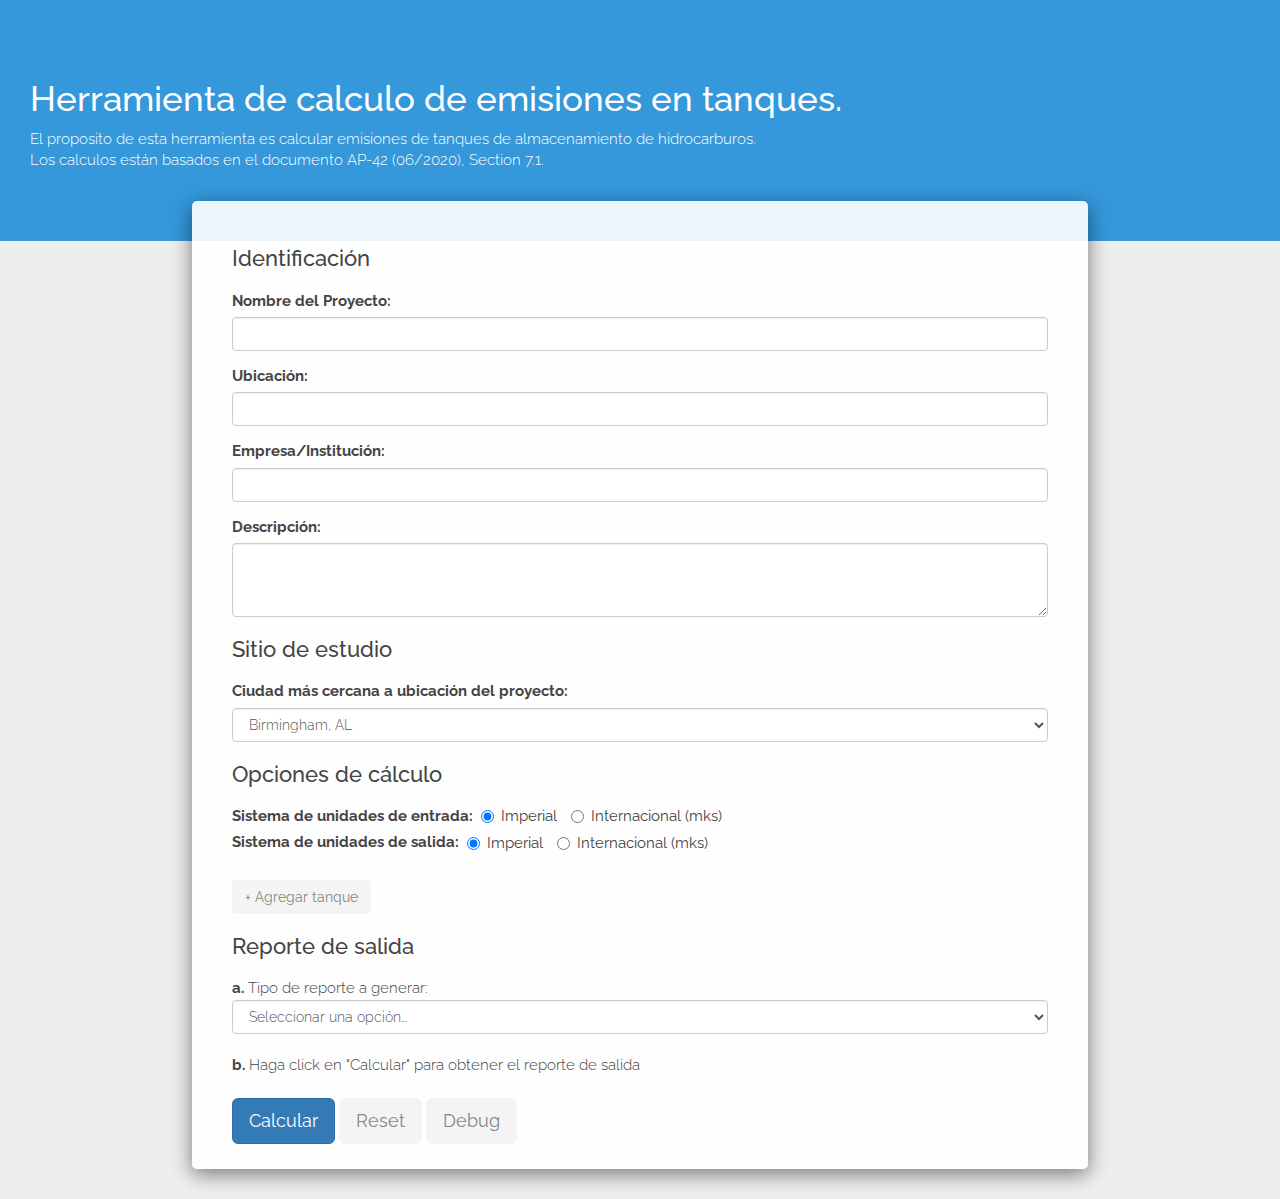
==== commit c1fa6d2f: "INTERFAZ LISTA! Funcionando con reporte para TODO tipo de tanques. Sólo me queda corregir algunos de" ====
--- a/index.html
+++ b/index.html
@@ -39,7 +39,7 @@
 	  	<label for="usr"> Nombre del Proyecto:</label>
 	  	<input type="text" class="form-control" id="usrID">
 	</div>
-	<div id="" class="fomr-group" name="">
+	<div class="form-group">
 	  	<label for="usr"> Ubicación:</label>
 	  	<input type="text" class="form-control" id="location">
 	</div>
@@ -53,7 +53,7 @@
 	</div>
 
 
-	<h2>Sitio de estudio		</h2>
+	<h2>Sitio de estudio</h2>
 	<div class="form-group">
 	  	<label for="meteoSite">Ciudad más cercana a ubicación del proyecto:</label>
 		<select id="meteoSite" onChange="loadMeteorologicalParameters(this.value); showMeteoParams();" class="form-control">
@@ -62,297 +62,391 @@
 	
 
 	<div id="meteoParameters" class="hidden">
-
-
 	</div>
 
 	<h2>Opciones de cálculo </h2>
-
 	<label for="unitsInput" >Sistema de unidades de entrada:</label>&#160;
 	<label class="radio-inline"><input type="radio" name="unitsInput" value="Imperial" checked>Imperial</label>
 	<label class="radio-inline"><input type="radio" name="unitsInput" value="MKS">Internacional (mks)</label>
-	
 	<br>
-
 	<label for="unitsOutput" >Sistema de unidades de salida:</label>&#160;
     <label class="radio-inline"><input type="radio" name="unitsOutput" value="Imperial" checked>Imperial</label>
     <label class="radio-inline"><input type="radio" name="unitsOutput" value="MKS">Internacional (mks)</label>
-
+	
+	<br><br>
+
+	<button type="button" class="btn disabled" id="addTankButton" onclick="addTank();"> + Agregar tanque</button>
+	
 	<br>
-
-
-	<br><br>
-	<button type="button" class="btn disabled" id="addTankButton" onclick="addTank();"> + Agregar tanque.</button>
-	<br>
-
 
 	
 	<!-- ACA EMPIEZA LA SECCION DE INFO DE TANQUES -->
 	<div id="tanks" class="hidden">
 
-	<!-- Acá van los tanques -->
-	<!-- Por ahora 1 solo    -->
-
-
-	<div id="1" class="tank">
-		<hr>
-        <!--button type="button" class="btn-close disabled" onClick="removeTank(${div.id})">X</button-->
-
-	<span class="pull-right clickable close-icon" onClick="removeTank(1)"><i class="bi bi-x-circle"></i></span>
-
-        <h1 id="tankName" contenteditable="true"> Tanque 1</h1>
-	<h3 id="tankDescription" contenteditable="true"> Descripción de tanque 1 </h3>
-	
-	<div>
-			<h2>Tipo de tanque:</h2>	
-        	<label class="radio-inline"><input type="radio" id="tankType" value="VFR" onClick="habilitarInputs(this.value);" >Vertical Techo Fijo  </label>
-        	<label class="radio-inline"><input type="radio" id="tankType" value="HFR" onClick="habilitarInputs(this.value);" >Horizontal</label>
-        	<label class="radio-inline"><input type="radio" id="tankType" value="IFR" onClick="habilitarInputs(this.value);" >Interno Plataforma Flotante y Techo Fijo </label>
-			<label class="radio-inline"><input type="radio" id="tankType" value="EFR" onClick="habilitarInputs(this.value);" >Externo Plataforma Flotante  </label>
-			<label class="radio-inline"><input type="radio" id="tankType" value="DEFR" onClick="habilitarInputs(this.value);" >Externo Plataforma Flotante y Domo Fijo </label>
-	</div>
-	
-	<div id="verticalTanksDimensions" class="hidden">
-		<h2>Dimensiones del tanque</h2>
-		<label for="shellHeight">Altura pared <span class="unitImp">(ft)</span> <span class="unitSI">(m)</span>:</label>
-                <input type="number" id="shellHeight" name="shellHeight" min="0" title="" form="formulario"><br>
-		<label for="diameter">Diámetro <span class="unitImp">(ft)</span> <span class="unitSI">(m)</span>:</label>
-        		<input type="number" id="diameter" name="diameter" min="0" title="" form="formulario"><br>
-		<label for="minLiquidHeight">Altura Mín. Líquido <span class="unitImp">(ft)</span> <span class="unitSI">(m)</span>:</label>
-				<input type="number" id="minLiquidHeight" name="minLiquidHeight" min="0" title="" form="formulario"><br>
-		<label for="avgLiquidHeight">Altura Prom. Líquido <span class="unitImp">(ft)</span> <span class="unitSI">(m)</span>:</label>
-				<input type="number" id="avgLiquidHeight" name="avgLiquidHeight" min="0" title="" form="formulario"><br>
-		<label for="maxLiquidHeight">Altura Máx. Líquido <span class="unitImp">(ft)</span> <span class="unitSI">(m)</span>:</label>
-				<input type="number" id="maxLiquidHeight" name="maxLiquidHeight" min="0" title="" form="formulario"><br>
-	</div>
-	
-	<div id="horizontalTanksDimensions" class="hidden">
-		<h2>Dimensiones del tanque</h2>
-		<label for="shellHeight">Largo <span class="unitImp">(ft)</span> <span class="unitSI">(m)</span>:</label>
-	        <input type="number" id="shellHeight" name="shellHeight" min="0" title="" form="formulario"><br>
-		<label for="diameter">Diámetro <span class="unitImp">(ft)</span> <span class="unitSI">(m)</span>:</label>
-	        <input type="number" id="diameter" name="diameter" min="0" title="" form="formulario"><br>			
-	</div>
-
-    <div id="insulation" class="VFR hidden">
-		<h2>Aislamiento térmico (VFR)</h2>
-            <label for="insulated">Tipo de aislamiento:</label>
-            <select class="form-control" id="insulated" form="formulario" title="">
-                    <option disabled selected value>Seleccionar una opción...</option>
-                    <option value="none">Ninguno</option>
-                    <option value="shell">Sólo paredes</option>
-                    <option value="full">Paredes y techo</option>
-                    <option value="underground">Subterráneo</option>
-            </select>
-    </div>
-	<div id="insulation" class="HFR hidden">
-		<h2>Aislamiento térmico (HFR)</h2>
-		<label for="insulated">Tipo de aislamiento:</label>
-		<select class="form-control" id="insulated" form="formulario" title="">
+		<!-- Acá van los tanques -->
+		<!-- Por ahora 1 solo    -->
+
+
+		<div id="1" class="tank">
+			<hr>
+				<button type="button" class="pull-right clickable bi bi-x-circle" id="removeTankButton" onclick="removeTank(1);"></button>
+				<!--button type="button" class="btn-close disabled" onClick="removeTank(${div.id})">X</button-->
+				<!--span class="pull-right clickable close-icon" onClick="removeTank(1)"><i class="bi bi-x-circle"></i></span-->
+
+			    <h1 id="tankName" contenteditable="true"> Tanque 1</h1>
+				<h3 id="tankDescription" contenteditable="true"> Descripción de tanque 1 </h3>
+
+				<div>
+						<h2>Tipo de tanque:</h2>
+			        	<label class="radio-inline"><input type="radio" id="tankType" name="tankType" value="VFR" onClick="habilitarInputs(this.value);">Vertical Techo Fijo</label>
+			        	<label class="radio-inline"><input type="radio" id="tankType" name="tankType" value="HFR" onClick="habilitarInputs(this.value);">Horizontal</label>
+			        	<label class="radio-inline"><input type="radio" id="tankType" name="tankType" value="IFR" onClick="habilitarInputs(this.value);">Interno Plataforma Flotante y Techo Fijo</label>
+						<br>
+						<label class="radio-inline"><input type="radio" id="tankType" name="tankType" value="EFR" onClick="habilitarInputs(this.value);">Externo Plataforma Flotante</label>
+						<label class="radio-inline"><input type="radio" id="tankType" name="tankType" value="DEFR" onClick="habilitarInputs(this.value);">Externo Plataforma Flotante y Domo Fijo</label>
+				</div>
+
+				<div id="verticalTanksDimensions" class="hidden">
+					<h2>Dimensiones del tanque</h2>
+					<label for="shellHeight">Altura pared <span class="unitImp">(ft)</span> <span class="unitSI">(m)</span>:</label>
+			                <input type="number" id="shellHeight" name="shellHeight" min="0" title="" form="formulario"><br>
+					<label for="diameter">Diámetro <span class="unitImp">(ft)</span> <span class="unitSI">(m)</span>:</label>
+			        		<input type="number" id="diameter" name="diameter" min="0" title="" form="formulario"><br>
+					<label for="minLiquidHeight">Altura Mín. Líquido <span class="unitImp">(ft)</span> <span class="unitSI">(m)</span>:</label>
+							<input type="number" id="minLiquidHeight" name="minLiquidHeight" min="0" title="" form="formulario"><br>
+					<label for="avgLiquidHeight">Altura Prom. Líquido <span class="unitImp">(ft)</span> <span class="unitSI">(m)</span>:</label>
+							<input type="number" id="avgLiquidHeight" name="avgLiquidHeight" min="0" title="" form="formulario"><br>
+					<label for="maxLiquidHeight">Altura Máx. Líquido <span class="unitImp">(ft)</span> <span class="unitSI">(m)</span>:</label>
+							<input type="number" id="maxLiquidHeight" name="maxLiquidHeight" min="0" title="" form="formulario"><br>
+				</div>
+
+				<div id="horizontalTanksDimensions" class="hidden">
+					<h2>Dimensiones del tanque</h2>
+					<label for="shellHeight">Largo <span class="unitImp">(ft)</span> <span class="unitSI">(m)</span>:</label>
+				        <input type="number" id="shellHeight" name="shellHeight" min="0" title="" form="formulario"><br>
+					<label for="diameter">Diámetro <span class="unitImp">(ft)</span> <span class="unitSI">(m)</span>:</label>
+				        <input type="number" id="diameter" name="diameter" min="0" title="" form="formulario"><br>			
+				</div>
+
+			    <div id="insulation" class="VFR hidden">
+					<h2>Aislamiento térmico (VFR)</h2>
+			            <label for="insulated">Tipo de aislamiento:</label>
+			            <select class="form-control" id="insulated" form="formulario" title="">
+			                    <option disabled selected value>Seleccionar una opción...</option>
+			                    <option value="none">Ninguno</option>
+			                    <option value="shell">Sólo paredes</option>
+			                    <option value="full">Paredes y techo</option>
+			                    <option value="underground">Subterráneo</option>
+			            </select>
+			    </div>
+				<div id="insulation" class="HFR hidden">
+					<h2>Aislamiento térmico (HFR)</h2>
+					<label for="insulated">Tipo de aislamiento:</label>
+					<select class="form-control" id="insulated" form="formulario" title="">
+							<option disabled selected value>Seleccionar una opción...</option>
+							<option value="none">Ninguno</option>
+							<option value="full">Totalmente aislado</option>
+							<option value="underground">Subterráneo</option>
+					</select>
+				</div>
+
+
+				<div id="heating" class="hidden">
+					<h2>Calentamiento</h2>
+					<label class="checkbox-inline"><input type="checkbox" value="" id="heated" onClick="addHeating()">Considerar calentamiento</label>
+				</div>
+				<div id="tankHeating" class="hidden">
+					<label for="cyclesPerYear">Ciclos de calentamiento anuales:</label>
+				    <input type="number" id="cyclesPerYear" name="cyclesPerYear" min="0" title="" form="formulario"><br>
+					<label for="minBulkTemp">Temp. Mín. Líquido<span class="unitImp">(ºR)</span> <span class="unitSI">(ºC)</span>:</label>
+				    <input type="number" id="minBulkTemp" name="minBulkTemp" min="0" title="" form="formulario"><br>			
+					<label for="maxBulkTemp">Temp. Máx. Líquido<span class="unitImp">(ºR)</span> <span class="unitSI">(ºC)</span>:</label>
+				    <input type="number" id="maxBulkTemp" name="maxBulkTemp" min="0" title="" form="formulario"><br>			
+				</div>
+
+
+				<div class="tankShell">
+					<h2>Cuerpo del tanque</h2>
+					<label for="paintShell">Pintura:</label>
+					<select id="paintShell" form="formulario">
+						<option disabled selected value>Seleccionar una opción...</option>
+					</select>
+					<br>
+					<label  for="conditionShell">Estado:</label>
+					<select id="conditionShell" form="formulario">
+						<option disabled selected value>Seleccionar una opción...</option>
+						<option value="new">Nuevo</option>
+						<option value="average">Intermedio</option>
+						<option value="aged">Antigüo</option>
+					</select>
+				</div>
+
+				<div id="tankRoof" class=hidden>
+					<h2>Techo del tanque</h2>
+					<label  for="paintRoof">Pintura:</label>
+					<select id="paintRoof" form="formulario">
+						<option disabled selected value>Seleccionar una opción...</option>
+					</select>
+					<br>
+					<label  for="conditionRoof">Estado:</label>
+					<select id="conditionRoof" form="formulario">
+						<option disabled selected value>Seleccionar una opción...</option>
+						<option value="new">Nuevo</option>
+						<option value="average">Intermedio</option>
+						<option value="aged">Antigüo</option>
+					</select>
+				</div>
+				
+				<div id="divVFRoof" class="hidden">
+					<div id="divRoofType" class="">
+						<br>
+						<label  for="roofType">Tipo de techo:</label>
+						<select class="form-control" id="roofType" form="formulario">
+							<option disabled selected value>Seleccionar una opción...</option>
+							<option value="cone">Cono</option>
+							<option value="dome">Domo</option>
+						</select>
+					</div>
+					<h3> Dimensiones del techo </h3>
+					<div id="divRoofH" class="">
+						<label for="roofH">Altura (ft):</label>
+						<input type="number" id="roofH" name="roofH" min="0" onchange="fixedRoofDimensions()" form="formulario" title="">
+					</div>
+				</div>
+				<div id="divSlope" class="hidden">				
+					<label  for="roofSlope">Pendiente (ft/ft):</label>
+					<input  type="number" id="roofSlope" name="roofSlope" min="0" title="" form="formulario" step="0.001">
+				</div>
+				<div id="divRadius" class="hidden">
+					<label  for="roofRad">Radio (ft):</label>
+					<input  type="number" id="roofRad" name="roofRad" min="0" title="" form="formulario">
+				</div>
+
+				<div id="ventSetting">	
+					<h2>Válvulas de ventilación</h2>
+						<label for="vacuum">Ajuste de vacío (psig):</label>
+						<input type="number" id="vacuum" name="vacuum" value=-0.03 title="" form="formulario" onchange="checkPressure()" step="0.01">
+						<br>
+						<label for="pressure">Ajuste de presión (psig):</label>
+						<input type="number" id="pressure" name="pressure" value=0.03 title="" form="formulario" onchange="checkPressure()" step="0.01">
+						<br>
+						<div id="divGaugePress" class="hidden">
+							<label for="gaugePress">Presión Manométrica Vapor (psig):</label>
+							<input type="number" id="gaugePress" name="gaugePres" min="0" value=0 title="" form="formulario">
+						</div>
+				</div>
+
+				<div id="tankOperation">
+					<h2>Operación</h2>
+					<label for="turnoversPerYear">Llenados anuales:</label>
+					<input type="number" min="0" id="turnoversPerYear" form="formulario">
+					<br>
+					<label for="annualNetThroughput">Volumen neto anual almacenado:</label>
+					<input type="number" id="annualNetThroughput" min="0" form="formulario">
+					<br>
+					<label for="flashing">Considerar pérdidas por flashing</label>
+					<input type="checkbox" value="" id="flashing">
+				</div>
+
+				
+				<div id="floatingTanks" class="hidden">
+
+					<h2>Características plataforma flotante</h2>
+					<div id="divTankConst">
+						<label for="tankConst" >Construcción del tanque:</label>
+						<select id="tankConst" form="formulario" onchange="appendSealFitOptions(this.value), tankConst=this.value">
+							<option disabled selected value>Seleccionar una opción...</option>	
+							<option value="riveted">Remachado</option>
+							<option value="welded">Soldado</option>
+						</select>
+					</div>
+					<div id="divRimSeal">
+						<label for="sealFit" >Ajuste sello perimetral:</label>
+						<select id="sealFit" form="formulario" onchange="appendPrimarySealOptions(this.value,tankConst), sealFit=this.value">
+						</select>
+						<br>
+						<label for="primarySeal" >Sello primario:</label>
+						<select id="primarySeal" form="formulario" onchange="appendSecondSealOptions(this.value,sealFit,tankConst)">
+						</select>
+						<br>
+						<label for="secondSeal" >Sello secundario:</label>
+						<select id="secondSeal" form="formulario">
+						</select>
+					</div>
+					<div id="divDeckType" class="">
+						<label for="deckType">Tipo de plataforma flotante:</label>
+						<select id="deckType" onchange="enterSeamLength(this.value)" form="formulario">
+							<option disabled selected value>Seleccionar una opción...</option>	
+							<option value="welded">Soldada</option>
+							<option value="bolted">Atornillada</option>
+						</select>
+					</div>
+					<div id="divDeckSupport" class="">
+						<label for="deckSupport">Tipo de plataforma flotante:</label>
+						<select id="deckSupport" form="formulario">
+							<option disabled selected value>Seleccionar una opción...</option>	
+							<option value="unknown">Desconocido</option>
+							<option value="pontoon">Con pontones</option>
+							<option value="double">Doble</option>
+						</select>
+					</div>
+					<div id="divDeckSeam" class="">
+						<label for="seamLength">Longitud uniones:</label>
+						<input type="number" id="seamLength" name="seamLength" min="0" onchange="enterDeckConst(this.value);" form="formulario">
+					</div>
+					<div id="divDeckConst" class="">
+						<label for="deckConst">Construcción plataforma flotante:</label>
+						<select id="deckConst" onchange="enterSheetOrPanelSize(this.value)" form="formulario">
+							<option disabled selected value>Seleccionar una opción...</option>	
+							<option value="Unknown">Desconocido</option>
+							<option value="Continuous sheet">Hojas continuas</option>
+							<option value="Panel">Paneles rectangulares</option>
+						</select>
+					</div>					
+					<div id="divSheetWidth" class="">
+						<label for="sheetWidth">Ancho hojas continuas:</label>
+						<input type="number" id="sheetWidth" name="sheetWidth" min="0" form="formulario">
+					</div>
+					<div id="divPanels" class="">
+						<label for="panelWidth">Ancho paneles rectangulares:</label>
+						<input type="number" id="panelWidth" name="panelWidth" min="0" form="formulario">
+						<br>
+						<label for="panelLength">Largo paneles rectangulares:</label>
+						<input type="number" id="panelLength" name="panelLegth" min="0" form="formulario">
+					</div>
+
+					<h2>Accesorios plataforma flotante</h2>
+					<button type="button" id="addFittingButton" onclick="addFitting(); appendFittingNames();"> + Agregar accesorio</button>
+					<br>
+					<div id="fittings" class="hidden">
+					</div>
+
+					<h2>Características interior del tanque</h2>
+					<div id="divTankWalls">
+						<label for="shellClingageFactor">Factor de adhesión del líquido a las paredes:</label>
+						<input type="number" id="shellClingageFactor" min="0" value=0 form="formulario">
+						<br>
+						<label for="shellTexture">Estado del interior de las paredes:</label>
+						<select id="shellTexture" form="formulario">
+							<option disabled selected value>Seleccionar una opción...</option>	
+							<option value="Light Rust">Light Rust</option>
+							<option value="Dense Rust">Dense Rust</option>
+							<option value="Gunite Lining">Gunite Lining</option>
+						</select>
+					</div>
+					<div id="divTankColumns" class="">
+						<label for="numColumns">Número de columnas de soporte:</label>
+						<input type="number" id="numColumns" min="1" value=1 form="formulario">
+						<br>
+						<label for="typeColumns">Tipo de columnas:</label>
+						<select id="typeColumns" form="formulario">
+							<option disabled selected value>Seleccionar una opción...</option>	
+							<option value="Unknown">Unknown</option>
+							<option value="Built-up Columns">Built-up Columns</option>
+							<option value="Pipe Columns">Pipe Columns</option>
+						</select>
+					</div>
+
+				</div>	
+
+				<div name="tankContent">
+					<h2>Contenido del tanque</h2>
+					<div id="divLiqInput">
+					<label for="liqInput" >Origen datos:</label>
+					<select id="liqInput" onchange="selectLiquidInput(this.value)" form="formulario">
+						<option disabled selected value>Seleccionar una opción...</option>	
+						<option value="Database">Base de datos</option>
+						<option value="Manual">Entrada manual</option>
+					</select>
+					</div>
+					<div id="divLiqType" class="Database hidden">
+						<label for="liqType" >Tipo de líquido:</label>
+						<select id="liqType" onchange="liquidCategory=this.value; loadLiquidList(this.value)" form="formulario">
+							<option disabled selected value>Seleccionar una opción...</option>
+							<option value="Crude Oils">Petróleos crudos</option>
+							<option value="Refined Petroleum Liquids">Petróleos refinados</option>
+							<option value="Other organic liquids">Otros líquidos orgánicos</option>
+						</select>
+					</div>
+					<div id="divTankContents" class="Database hidden">
+						<label for="tankContents">Nombre:</label>
+						<select id="tankContents" onchange="getLiqProp(this.value, liquidCategory); showLiqProp()" form="formulario">
+						</select>
+					</div>
+					<div id="divLiqType" class="Manual hidden">
+						<label for="liqType" >Tipo de líquido:</label>
+						<select id="liqType" onchange="liquidCategory=this.value; enterLiqProp()" form="formulario">
+							<option disabled selected value>Seleccionar una opción...</option>
+							<option value="Crude Oils">Petróleos crudos</option>
+							<option value="Refined Petroleum Liquids">Petróleos refinados</option>
+							<option value="Other organic liquids">Otros líquidos orgánicos</option>
+						</select>
+					</div>
+					<div id="divTankContents" class="Manual hidden">
+						<label for="tankContents">Nombre:</label>
+						<input  type="text" id="tankContents" form="formulario">
+					</div>
+					<div id="divCalcMethod" class="hidden">
+						<label for="calcMethod" >Método de cálculo presión de vapor:</label>
+						<select id="calcMethod" onchange="formatLiqInput(this.value)" form="formulario">
+							<option disabled selected value>Seleccionar una opción...</option>
+							<option value="reid">Presión de vapor de Reid</option>
+							<option value="antoine">Coeficientes de Antoine</option>
+						</select>
+					</div>
+					<div id="liqProp" class="hidden">
+					</div>	
+				</div>
+
+
+			<hr>
+		</div>
+	</div>
+
+
+
+	</div>
+		<h2>Reporte de salida</h2>
+		<div>
+		<b>a.</b> Tipo de reporte a generar:
+			<select class="form-control" id="outputType" title="" form="formulario">
 				<option disabled selected value>Seleccionar una opción...</option>
-				<option value="none">Ninguno</option>
-				<option value="full">Totalmente aislado</option>
-				<option value="underground">Subterráneo</option>
-		</select>
-	</div>
-
-	
-	<div id="heating" class="hidden">
-		<h2>Calentamiento</h2>
-		<label class="checkbox-inline"><input type="checkbox" value="" id="heated" onClick="addHeating()">Considerar calentamiento</label>
-	</div>
-	<div id="tankHeating" class="hidden">
-		<label for="cyclesPerYear">Ciclos de calentamiento anuales:</label>
-	    <input type="number" id="cyclesPerYear" name="cyclesPerYear" min="0" title="" form="formulario"><br>
-		<label for="minBulkTemp">Temp. Mín. Líquido<span class="unitImp">(ºR)</span> <span class="unitSI">(ºC)</span>:</label>
-	    <input type="number" id="minBulkTemp" name="minBulkTemp" min="0" title="" form="formulario"><br>			
-		<label for="maxBulkTemp">Temp. Máx. Líquido<span class="unitImp">(ºR)</span> <span class="unitSI">(ºC)</span>:</label>
-	    <input type="number" id="maxBulkTemp" name="maxBulkTemp" min="0" title="" form="formulario"><br>			
-	</div>
-
-
-	<div class="tankShell">
-		<h2>Cuerpo del tanque</h2>
-		<div class="">
-		<label  for="paintShell">Pintura:</label>
-		<select class="form-control" id="paintShell" form="formulario">
-			<option disabled selected value>Seleccionar una opción...</option>
-		</select>
+				<option value="summary">Resumido</option>
+				<option value="detailed">Detallado</option>
+			</select>
 		</div>
 		<br>
-		<div class="">
-		<label  for="conditionShell">Estado:</label>
-		<select class="form-control" id="conditionShell" form="formulario">
-			<option disabled selected value>Seleccionar una opción...</option>
-			<option value="new">Nuevo</option>
-			<option value="average">Intermedio</option>
-			<option value="aged">Antigüo</option>
-		</select>
+		<div>
+		<b>b.</b> Haga click en "Calcular" para obtener el reporte de salida<br><br>
+		 	<button type="button" class="btn btn-primary btn-lg" id="calcButton" name="calcButton" onclick="main()" >Calcular</button>
+		 	<button type="button" class="btn disabled    btn-lg" id="calcButton" name="calcButton" onclick="reset()" >Reset</button>
+		 	<button type="button" class="btn disabled    btn-lg" id="calcButton" name="calcButton" onclick="validarTodo()" >Debug</button>
+		
 		</div>
 	</div>
 
-	<div id="tankRoof" class=hidden>
-		<h2>Techo del tanque</h2>
-		<div class="">
-		<label  for="paintRoof">Pintura:</label>
-		<select class="form-control" id="paintRoof" form="formulario">
-			<option disabled selected value>Seleccionar una opción...</option>
-		</select>
-		</div>
-		<br>
-		<div class="">
-		<label  for="conditionRoof">Estado:</label>
-		<select class="form-control" id="conditionRoof" form="formulario">
-			<option disabled selected value>Seleccionar una opción...</option>
-			<option value="new">Nuevo</option>
-			<option value="average">Intermedio</option>
-			<option value="aged">Antigüo</option>
-		</select>
-		</div>
-	</div>
-	
-	<div id="divVFRoof" class="hidden">
-		<div id="divRoofType" class="">
-			<label  for="roofType">Tipo de techo:</label>
-			<select class="form-control" id="roofType" form="formulario">
-				<option disabled selected value>Seleccionar una opción...</option>
-				<option value="cone">Cono</option>
-				<option value="dome">Domo</option>
-			</select>
-		</div>
-		<h3> Dimensiones del techo </h3>
-		<div id="divRoofH" class="">
-			<label for="roofH">Altura (ft):</label>
-			<input type="number" id="roofH" name="roofH" min="0" onchange="fixedRoofDimensions()" form="formulario" title="">
-		</div>
-	</div>
-	<div id="divSlope" class="hidden">				
-		<label  for="roofSlope">Pendiente (ft/ft):</label>
-		<input  type="number" id="roofSlope" name="roofSlope" min="0" title="" form="formulario" step="0.001">
-	</div>
-	<div id="divRadius" class="hidden">
-		<label  for="roofRad">Radio (ft):</label>
-		<input  type="number" id="roofRad" name="roofRad" min="0" title="" form="formulario">
-	</div>
-
-	<div id="ventSetting">	
-		<h2>Ajustes válvulas de ventilación</h2>
-			<label for="vacuum">Ajuste de vacío (psig):</label>
-			<input type="number" id="vacuum" name="vacuum" value=-0.03 title="" form="formulario" onchange="checkPressure()" step="0.01">
-			<br>
-			<label for="pressure">Ajuste de presión (psig):</label>
-			<input type="number" id="pressure" name="pressure" value=0.03 title="" form="formulario" onchange="checkPressure()" step="0.01">
-			<br>
-			<div id="divGaugePress" class="hidden">
-				<label for="gaugePress">Presión Manométrica Vapor (psig):</label>
-				<input type="number" id="gaugePress" name="gaugePres" min="0" value=0 title="" form="formulario">
-			</div>
-	</div>	
-
-	<div name="tankContent">
-		<h2>Contenido del tanque</h2>
-
-		<div id="divLiqInput">
-		<label for="liqInput" >Origen datos:</label>
-		<select id="liqInput" onchange="selectLiquidInput(this.value)" form="formulario">
-			<option disabled selected value>Seleccionar una opción...</option>	
-			<option value="Database">Base de datos</option>
-			<option value="Manual">Entrada manual</option>
-		</select>
-		</div>
-		<div id="divLiqType" class="Database hidden">
-			<label for="liqType" >Tipo de líquido:</label>
-			<select id="liqType" onchange="liquidCategory=this.value; loadLiquidList(this.value)" form="formulario">
-				<option disabled selected value>Seleccionar una opción...</option>
-				<option value="Crude Oils">Petróleos crudos</option>
-				<option value="Refined Petroleum Liquids">Petróleos refinados</option>
-				<option value="Other organic liquids">Otros líquidos orgánicos</option>
-			</select>
-		</div>
-		<div id="divTankContents" class="Database hidden">
-			<label for="tankContents">Nombre:</label>
-			<select id="tankContents" onchange="getLiqProp(this.value, liquidCategory); showLiqProp()" form="formulario">
-			</select>
-		</div>
-		<div id="divLiqType" class="Manual hidden">
-			<label for="liqType" >Tipo de líquido:</label>
-			<select id="liqType" onchange="liquidCategory=this.value; enterLiqProp()" form="formulario">
-				<option disabled selected value>Seleccionar una opción...</option>
-				<option value="Crude Oils">Petróleos crudos</option>
-				<option value="Refined Petroleum Liquids">Petróleos refinados</option>
-				<option value="Other organic liquids">Otros líquidos orgánicos</option>
-			</select>
-		</div>
-		<div id="divTankContents" class="Manual hidden">
-			<label for="tankContents">Nombre:</label>
-			<input  type="text" id="tankContents" form="formulario">
-		</div>
-		<div id="divCalcMethod" class="hidden">
-			<label for="calcMethod" >Método de cálculo presión de vapor:</label>
-			<select id="calcMethod" onchange="formatLiqInput(this.value)" form="formulario">
-				<option disabled selected value>Seleccionar una opción...</option>
-				<option value="reid">Presión de vapor de Reid</option>
-				<option value="antoine">Coeficientes de Antoine</option>
-			</select>
-		</div>
-		<div id="liqProp" class="hidden">
-		</div>	
-	
-	</div>
-	</div>
-
-
-
-
-<hr>
-
-</div>
-
-	<h2>Reporte de salida</h2>
-	<div>
-	<b>a.</b> Tipo de reporte a generar:
-		<select class="form-control" id="outputType" title="" form="formulario">
-			<option disabled selected value>Seleccionar una opción...</option>
-			<option value="summary">Resumido</option>
-			<option value="detailed">Detallado</option>
-		</select>
-	</div>
-	<br>
-	<div>
-	<b>b.</b> Haga click en "Calcular" para obtener el reporte de salida<br><br>
-	 	<button type="button" class="btn btn-primary btn-lg" id="calcButton" name="calcButton" onclick="main()" >Calcular</button>
-	 	<button type="button" class="btn disabled    btn-lg" id="calcButton" name="calcButton" onclick="reset()" >Reset</button>
-	 	<button type="button" class="btn disabled    btn-lg" id="calcButton" name="calcButton" onclick="validarTodo()" >Debug</button>
-	
-	</div>
-	<br>
-
-</div>
+
 </section>
 
 
-
-
-
-<footer>
-
-</footer>
+<footer></footer>
 
 <!-- call css -->
 
 <style> /*ESTO ES TEMPORAL, cuando termine lo mudamos a ./css/style.css */
-#tanks > .tank > *{
-	color:#303030;
-};
-
-#tanks > .tank {
-	padding-top: 10pt;
-	padding-top: 20pt;
-	border-top:3pt solid #505050;
-};
-
+	#tanks > .tank > *{
+		color:#303030;
+	};
+
+	#tanks > .tank {
+		padding-top: 10pt;
+		padding-top: 20pt;
+		border-top:3pt solid #505050;
+	};
 </style>
-<!-- call js -->
+
+
+<!-- llamada a js -->
 
 <script src="js/tablas/meteo.js"> 	//DB meteorología.	         </script>
 <script src="js/tablas/chems.js"> 	//DB compuestos puros.	         </script>
@@ -399,6 +493,32 @@
 
 	};
 
+	//Esto es para incorporar calculo de varios tanques. Lo dejamos en stand-by.
+	let tanksCounter=0;
+	addTank=function() {
+		tanksCounter++;
+	
+		//if(tanksCounter==1){
+			$("#tanks").removeClass('hidden');		
+			
+		//	//agregar nuevo tanque:
+		//	div=document.createElement("div");
+		//	div.id=tanksCounter;
+		//	div.className+="tank";
+		//	div.innerHTML+=`
+		//	<span class="pull-right clickable close-icon badge bg-primary rounded-pill" onClick="removeTank(${div.id})"><i class="bi bi-x-circle"></i></span>
+		//	<h1 id="tankName${div.id}" contenteditable="true"> Tanque ${div.id}</h1>
+		//	`;
+	
+		//	document.getElementById("tanks").appendChild(div);
+		//}
+		//else{console.log("Solo se permite 1 tanque");}
+	};
+	
+	removeTank=function(id){
+		document.getElementById("tanks").children.namedItem(id).remove();
+		//$("#tanks").children.namedItem(id).remove();
+	};	
 
 	habilitarInputs=function(tankType){
 
@@ -412,14 +532,14 @@
 		};
 
 		//sección de aislamiento
-		$("#insulation*").addClass('hidden');		//esconder todos
-		$("#insulation."+tankType).removeClass('hidden');	//mostrar solo el que nos interesa.
+		$("#insulation*").addClass('hidden');		
+		$("#insulation."+tankType).removeClass('hidden');	
 
 		//sección de calentamiento
 		if (tankType == "VFR" || tankType =="HFR" ) {
-			$("#heating").removeClass('hidden');	//mostrar
+			$("#heating").removeClass('hidden');	
 		} else {
-			$("#heating").addClass('hidden');		//esconder
+			$("#heating").addClass('hidden');		
 		};
 	
 		//sección de techo
@@ -434,13 +554,28 @@
 			$("#divVFRoof").removeClass('hidden');
 		};
 
-		//sección características del sello
-		
-		//sección de accesorios
-
-		//sección de costuras de la plataforma flotante
-
-		
+		//sección características plataforma flotante
+		$("#floatingTanks").addClass('hidden');
+		$("#divDeckType").addClass('hidden');
+		$("#divDeckSupport").addClass('hidden');
+		$("#divDeckSeam").addClass('hidden');
+		$("#divDeckConst").addClass('hidden');
+		$("#divSheetWidth").addClass('hidden');
+		$("#divPanels").addClass('hidden');
+		if (tankType == "IFR" || tankType =="DEFR") {
+			$("#floatingTanks").removeClass('hidden');
+			$("#divDeckType").removeClass('hidden');
+		} else if (tankType =="EFR") {
+			$("#floatingTanks").removeClass('hidden');
+			$("#divDeckSupport").removeClass('hidden');	
+		};
+
+		//sección columnas de soporte
+		$("#divTankColumns").addClass('hidden');
+		if (tankType == "IFR") {
+			$("#divTankColumns").removeClass('hidden');
+		};
+
 	};
 
 	addHeating=function() {
@@ -468,6 +603,61 @@
 		if (($("#pressure").val()-$("#vacuum").val())>0.06) {
 			$("#divGaugePress").removeClass('hidden');
 		};
+	};
+
+	enterSeamLength=function(deckType) {
+		$("#divDeckSeam").addClass('hidden');
+		if (deckType!="welded") {
+			$("#divDeckSeam").removeClass('hidden');
+		};
+	};
+
+	enterDeckConst=function(seamLength) {
+		$("#divDeckConst").addClass('hidden');
+		if (seamLength==""|| seamLength==0) {
+			$("#divDeckConst").removeClass('hidden');
+		};
+	};
+
+	enterSheetOrPanelSize=function(deckConst) {
+		$("#divSheetWidth").addClass('hidden');
+		$("#divPanels").addClass('hidden');
+		if (deckConst=="Continuous sheet") {
+			$("#divSheetWidth").removeClass('hidden');
+		} else if (deckConst=="Panel") {
+			$("#divPanels").removeClass('hidden');
+		};
+	};
+	
+	let fittingsCounter=0;
+	addFitting=function() {
+		fittingsCounter++;
+		if (fittingsCounter==1) {
+			$("#fittings").removeClass('hidden');
+		};
+		newFitting=document.createElement("div");
+		newFitting.id=fittingsCounter;
+		newFitting.className+="fitting";
+		newFitting.innerHTML+=`
+		<button type="button" class="pull-right clickable bi bi-x-circle" id="removeFittingButton" onclick="removeFitting(${newFitting.id});"></button>
+		<h3 id="fitting${newFitting.id}"><u>Accesorio ${newFitting.id}:</u></h3>
+		<label for="fittingName${newFitting.id}">Accesorio:</label>
+		<select id="fittingName${newFitting.id}" onchange="appendFittingTypes(this.value,${newFitting.id});" form="formulario">
+			<option disabled selected value>Seleccionar una opción...</option>
+		</select>
+		<br>
+		<label for="fittingType${newFitting.id}">Tipo:</label>
+		<select id="fittingType${newFitting.id}" form="formulario">
+		</select>
+		<br>
+		<label for="fittingAmount${newFitting.id}">Cantidad:</label>
+		<input id="fittingAmount${newFitting.id}" type="number" min="0" form="formulario">
+		`;
+		document.getElementById("fittings").appendChild(newFitting);
+	};
+
+	removeFitting=function(id) {
+		document.getElementById("fittings").children.namedItem(id).remove();
 	};
 
 	selectLiquidInput=function(liqInput) {
@@ -596,35 +786,7 @@
 		$("#liqProp").html(liqList);
 		$("#liqProp").removeClass("hidden");																		
 	};
-
-	//Esto es para incorporar calculo de varios tanques. Lo dejamos en stand-by.
-	let tanksCounter=0;
-	addTank=function(){
-		tanksCounter++;
-	
-		//if(tanksCounter==1){
-			$("#tanks").removeClass('hidden');		
-			
-		//	//agregar nuevo tanque:
-		//	div=document.createElement("div");
-		//	div.id=tanksCounter;
-		//	div.className+="tank";
-		//	div.innerHTML+=`
-		//	<span class="pull-right clickable close-icon badge bg-primary rounded-pill" onClick="removeTank(${div.id})"><i class="bi bi-x-circle"></i></span>
-		//	<h1 id="tankName${div.id}" contenteditable="true"> Tanque ${div.id}</h1>
-		//	`;
-	
-		//	document.getElementById("tanks").appendChild(div);
-		//}
-		//else{console.log("Solo se permite 1 tanque");}
-	};
-	
-	removeTank=function(id){
-		document.getElementById("tanks").children.namedItem(id).remove();
-		//document.getElementById("tanks").children[id].remove();
-	};
-	
-
+	
 </script>
 
 </body>
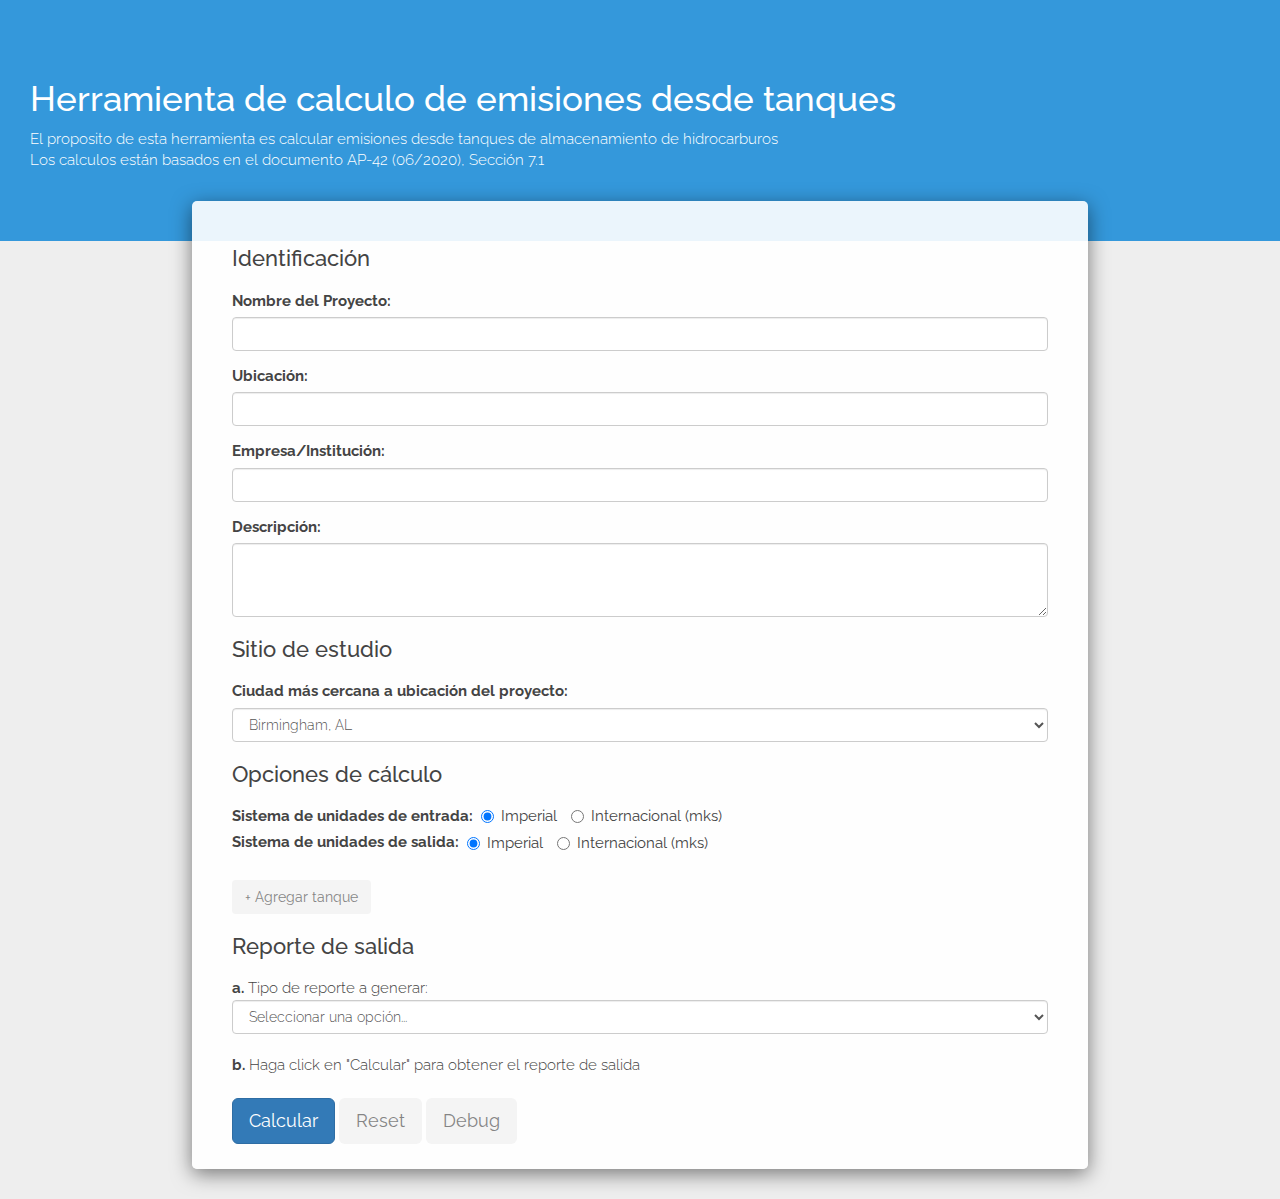
==== commit 68e5bda0: "versión casi final" ====
--- a/index.html
+++ b/index.html
@@ -26,9 +26,11 @@
 
 <body>
 <header>
-	<h1>Herramienta de calculo de emisiones en tanques.</h1>
-	El proposito de esta herramienta es calcular emisiones de tanques de almacenamiento de hidrocarburos.  <br>
-	Los calculos están basados en el documento <a href="https://www3.epa.gov/ttn/chief/ap42/ch07/final/ch07s01.pdf" target="_blank" title="https://www3.epa.gov/ttn/chief/ap42/ch07/final/ch07s01.pdf"> AP-42 (06/2020), Section 7.1</a>.<br>
+	<h1>Herramienta de calculo de emisiones desde tanques</h1>
+	El proposito de esta herramienta es calcular emisiones desde tanques de almacenamiento de hidrocarburos
+	<br>
+	Los calculos están basados en el documento <a href="https://www3.epa.gov/ttn/chief/ap42/ch07/final/ch07s01.pdf" target="_blank" title="https://www3.epa.gov/ttn/chief/ap42/ch07/final/ch07s01.pdf"> AP-42 (06/2020), Sección 7.1</a>
+	<br>
 </header>
 
 <section>
@@ -37,7 +39,7 @@
 
 	<div class="form-group">
 	  	<label for="usr"> Nombre del Proyecto:</label>
-	  	<input type="text" class="form-control" id="usrID">
+	  	<input type="text" class="form-control" id="userID">
 	</div>
 	<div class="form-group">
 	  	<label for="usr"> Ubicación:</label>
@@ -59,19 +61,18 @@
 		<select id="meteoSite" onChange="loadMeteorologicalParameters(this.value); showMeteoParams();" class="form-control">
 		</select>
 	</div>
-	
-
-	<div id="meteoParameters" class="hidden">
+
+	<div id="meteoParameters">
 	</div>
 
 	<h2>Opciones de cálculo </h2>
 	<label for="unitsInput" >Sistema de unidades de entrada:</label>&#160;
-	<label class="radio-inline"><input type="radio" name="unitsInput" value="Imperial" checked>Imperial</label>
-	<label class="radio-inline"><input type="radio" name="unitsInput" value="MKS">Internacional (mks)</label>
+	<label class="radio-inline"><input type="radio" name="unitsInput" id="unitsInput" onClick="formatInputs();" value="Imperial" checked>Imperial</label>
+	<label class="radio-inline"><input type="radio" name="unitsInput" id="unitsInput" onClick="formatInputs();" value="SI">Internacional (mks)</label>
 	<br>
 	<label for="unitsOutput" >Sistema de unidades de salida:</label>&#160;
-    <label class="radio-inline"><input type="radio" name="unitsOutput" value="Imperial" checked>Imperial</label>
-    <label class="radio-inline"><input type="radio" name="unitsOutput" value="MKS">Internacional (mks)</label>
+    <label class="radio-inline"><input type="radio" name="unitsOutput" id="unitsOutput" onClick="formatInputs();" value="Imperial" checked>Imperial</label>
+    <label class="radio-inline"><input type="radio" name="unitsOutput" id="unitsOutput" onClick="formatInputs();" value="SI">Internacional (mks)</label>
 	
 	<br><br>
 
@@ -106,64 +107,20 @@
 						<label class="radio-inline"><input type="radio" id="tankType" name="tankType" value="DEFR" onClick="habilitarInputs(this.value);">Externo Plataforma Flotante y Domo Fijo</label>
 				</div>
 
-				<div id="verticalTanksDimensions" class="hidden">
-					<h2>Dimensiones del tanque</h2>
-					<label for="shellHeight">Altura pared <span class="unitImp">(ft)</span> <span class="unitSI">(m)</span>:</label>
-			                <input type="number" id="shellHeight" name="shellHeight" min="0" title="" form="formulario"><br>
-					<label for="diameter">Diámetro <span class="unitImp">(ft)</span> <span class="unitSI">(m)</span>:</label>
-			        		<input type="number" id="diameter" name="diameter" min="0" title="" form="formulario"><br>
-					<label for="minLiquidHeight">Altura Mín. Líquido <span class="unitImp">(ft)</span> <span class="unitSI">(m)</span>:</label>
-							<input type="number" id="minLiquidHeight" name="minLiquidHeight" min="0" title="" form="formulario"><br>
-					<label for="avgLiquidHeight">Altura Prom. Líquido <span class="unitImp">(ft)</span> <span class="unitSI">(m)</span>:</label>
-							<input type="number" id="avgLiquidHeight" name="avgLiquidHeight" min="0" title="" form="formulario"><br>
-					<label for="maxLiquidHeight">Altura Máx. Líquido <span class="unitImp">(ft)</span> <span class="unitSI">(m)</span>:</label>
-							<input type="number" id="maxLiquidHeight" name="maxLiquidHeight" min="0" title="" form="formulario"><br>
-				</div>
-
-				<div id="horizontalTanksDimensions" class="hidden">
-					<h2>Dimensiones del tanque</h2>
-					<label for="shellHeight">Largo <span class="unitImp">(ft)</span> <span class="unitSI">(m)</span>:</label>
-				        <input type="number" id="shellHeight" name="shellHeight" min="0" title="" form="formulario"><br>
-					<label for="diameter">Diámetro <span class="unitImp">(ft)</span> <span class="unitSI">(m)</span>:</label>
-				        <input type="number" id="diameter" name="diameter" min="0" title="" form="formulario"><br>			
-				</div>
-
-			    <div id="insulation" class="VFR hidden">
-					<h2>Aislamiento térmico (VFR)</h2>
-			            <label for="insulated">Tipo de aislamiento:</label>
-			            <select class="form-control" id="insulated" form="formulario" title="">
-			                    <option disabled selected value>Seleccionar una opción...</option>
-			                    <option value="none">Ninguno</option>
-			                    <option value="shell">Sólo paredes</option>
-			                    <option value="full">Paredes y techo</option>
-			                    <option value="underground">Subterráneo</option>
-			            </select>
-			    </div>
-				<div id="insulation" class="HFR hidden">
-					<h2>Aislamiento térmico (HFR)</h2>
-					<label for="insulated">Tipo de aislamiento:</label>
-					<select class="form-control" id="insulated" form="formulario" title="">
-							<option disabled selected value>Seleccionar una opción...</option>
-							<option value="none">Ninguno</option>
-							<option value="full">Totalmente aislado</option>
-							<option value="underground">Subterráneo</option>
-					</select>
-				</div>
-
-
-				<div id="heating" class="hidden">
-					<h2>Calentamiento</h2>
-					<label class="checkbox-inline"><input type="checkbox" value="" id="heated" onClick="addHeating()">Considerar calentamiento</label>
-				</div>
-				<div id="tankHeating" class="hidden">
-					<label for="cyclesPerYear">Ciclos de calentamiento anuales:</label>
-				    <input type="number" id="cyclesPerYear" name="cyclesPerYear" min="0" title="" form="formulario"><br>
-					<label for="minBulkTemp">Temp. Mín. Líquido<span class="unitImp">(ºR)</span> <span class="unitSI">(ºC)</span>:</label>
-				    <input type="number" id="minBulkTemp" name="minBulkTemp" min="0" title="" form="formulario"><br>			
-					<label for="maxBulkTemp">Temp. Máx. Líquido<span class="unitImp">(ºR)</span> <span class="unitSI">(ºC)</span>:</label>
-				    <input type="number" id="maxBulkTemp" name="maxBulkTemp" min="0" title="" form="formulario"><br>			
-				</div>
-
+				<div id="verticalTanksDimensions">
+				</div>
+
+				<div id="horizontalTanksDimensions">
+				</div>
+
+				<div id="heating">		
+				</div>
+
+				<div id="insulation">
+				</div>
+
+				<div id="insulationTemp">
+				</div>
 
 				<div class="tankShell">
 					<h2>Cuerpo del tanque</h2>
@@ -181,71 +138,32 @@
 					</select>
 				</div>
 
-				<div id="tankRoof" class=hidden>
-					<h2>Techo del tanque</h2>
-					<label  for="paintRoof">Pintura:</label>
-					<select id="paintRoof" form="formulario">
-						<option disabled selected value>Seleccionar una opción...</option>
-					</select>
-					<br>
-					<label  for="conditionRoof">Estado:</label>
-					<select id="conditionRoof" form="formulario">
-						<option disabled selected value>Seleccionar una opción...</option>
-						<option value="new">Nuevo</option>
-						<option value="average">Intermedio</option>
-						<option value="aged">Antigüo</option>
-					</select>
+				<div id="tankRoof">
 				</div>
 				
-				<div id="divVFRoof" class="hidden">
-					<div id="divRoofType" class="">
-						<br>
-						<label  for="roofType">Tipo de techo:</label>
-						<select class="form-control" id="roofType" form="formulario">
-							<option disabled selected value>Seleccionar una opción...</option>
-							<option value="cone">Cono</option>
-							<option value="dome">Domo</option>
-						</select>
-					</div>
-					<h3> Dimensiones del techo </h3>
-					<div id="divRoofH" class="">
-						<label for="roofH">Altura (ft):</label>
-						<input type="number" id="roofH" name="roofH" min="0" onchange="fixedRoofDimensions()" form="formulario" title="">
-					</div>
-				</div>
-				<div id="divSlope" class="hidden">				
-					<label  for="roofSlope">Pendiente (ft/ft):</label>
-					<input  type="number" id="roofSlope" name="roofSlope" min="0" title="" form="formulario" step="0.001">
-				</div>
-				<div id="divRadius" class="hidden">
-					<label  for="roofRad">Radio (ft):</label>
-					<input  type="number" id="roofRad" name="roofRad" min="0" title="" form="formulario">
-				</div>
-
-				<div id="ventSetting">	
-					<h2>Válvulas de ventilación</h2>
-						<label for="vacuum">Ajuste de vacío (psig):</label>
-						<input type="number" id="vacuum" name="vacuum" value=-0.03 title="" form="formulario" onchange="checkPressure()" step="0.01">
-						<br>
-						<label for="pressure">Ajuste de presión (psig):</label>
-						<input type="number" id="pressure" name="pressure" value=0.03 title="" form="formulario" onchange="checkPressure()" step="0.01">
-						<br>
-						<div id="divGaugePress" class="hidden">
-							<label for="gaugePress">Presión Manométrica Vapor (psig):</label>
-							<input type="number" id="gaugePress" name="gaugePres" min="0" value=0 title="" form="formulario">
-						</div>
+				<div id="divVFRoof">
+				</div>
+
+				<div id="divRoofH">
+				</div>
+
+				<div id="divSlope">
+				</div>
+
+				<div id="divRadius">
+				</div>
+
+				<div id="ventSetting">
 				</div>
 
 				<div id="tankOperation">
 					<h2>Operación</h2>
-					<label for="turnoversPerYear">Llenados anuales:</label>
-					<input type="number" min="0" id="turnoversPerYear" form="formulario">
-					<br>
-					<label for="annualNetThroughput">Volumen neto anual almacenado:</label>
-					<input type="number" id="annualNetThroughput" min="0" form="formulario">
-					<br>
-					<label for="flashing">Considerar pérdidas por flashing</label>
-					<input type="checkbox" value="" id="flashing">
+					<div id="divTurnoversPerYear">
+						<label for="turnoversPerYear">Llenados anuales:</label>
+						<input type="number" min="0" id="turnoversPerYear" onchange="calculateAnnualNetThroughput(this.value)" form="formulario">
+					</div>			
+					<div id="divAnnualNetThroughput">
+					</div>
 				</div>
 
 				
@@ -273,17 +191,17 @@
 						<select id="secondSeal" form="formulario">
 						</select>
 					</div>
-					<div id="divDeckType" class="">
-						<label for="deckType">Tipo de plataforma flotante:</label>
-						<select id="deckType" onchange="enterSeamLength(this.value)" form="formulario">
+					<div id="divDeckConst" class="">
+						<label for="deckConst">Construcción plataforma flotante:</label>
+						<select id="deckConst" onchange="enterSeamLength(this.value)" form="formulario">
 							<option disabled selected value>Seleccionar una opción...</option>	
 							<option value="welded">Soldada</option>
 							<option value="bolted">Atornillada</option>
 						</select>
 					</div>
-					<div id="divDeckSupport" class="">
-						<label for="deckSupport">Tipo de plataforma flotante:</label>
-						<select id="deckSupport" form="formulario">
+					<div id="divDeckType" class="">
+						<label for="deckType">Tipo de plataforma flotante:</label>
+						<select id="deckType" form="formulario">
 							<option disabled selected value>Seleccionar una opción...</option>	
 							<option value="unknown">Desconocido</option>
 							<option value="pontoon">Con pontones</option>
@@ -291,12 +209,12 @@
 						</select>
 					</div>
 					<div id="divDeckSeam" class="">
-						<label for="seamLength">Longitud uniones:</label>
-						<input type="number" id="seamLength" name="seamLength" min="0" onchange="enterDeckConst(this.value);" form="formulario">
-					</div>
-					<div id="divDeckConst" class="">
-						<label for="deckConst">Construcción plataforma flotante:</label>
-						<select id="deckConst" onchange="enterSheetOrPanelSize(this.value)" form="formulario">
+						<label for="seamLength">Longitud uniones <span class="unitsImp">(ft)</span> <span class="unitsSI">(m)</span>:</label>
+						<input type="number" id="seamLength" name="seamLength" min="0" onchange="enterDeckConf(this.value);" form="formulario">
+					</div>
+					<div id="divDeckConf" class="">
+						<label for="deckConf">Conformación plataforma flotante:</label>
+						<select id="deckConf" onchange="enterSheetOrPanelSize(this.value)" form="formulario">
 							<option disabled selected value>Seleccionar una opción...</option>	
 							<option value="Unknown">Desconocido</option>
 							<option value="Continuous sheet">Hojas continuas</option>
@@ -304,14 +222,14 @@
 						</select>
 					</div>					
 					<div id="divSheetWidth" class="">
-						<label for="sheetWidth">Ancho hojas continuas:</label>
+						<label for="sheetWidth">Ancho hojas continuas <span class="unitsImp">(ft)</span> <span class="unitsSI">(m)</span>:</label>
 						<input type="number" id="sheetWidth" name="sheetWidth" min="0" form="formulario">
 					</div>
 					<div id="divPanels" class="">
-						<label for="panelWidth">Ancho paneles rectangulares:</label>
+						<label for="panelWidth">Ancho paneles rectangulares <span class="unitsImp">(ft)</span> <span class="unitsSI">(m)</span>:</label>
 						<input type="number" id="panelWidth" name="panelWidth" min="0" form="formulario">
 						<br>
-						<label for="panelLength">Largo paneles rectangulares:</label>
+						<label for="panelLength">Largo paneles rectangulares <span class="unitsImp">(ft)</span> <span class="unitsSI">(m)</span>:</label>
 						<input type="number" id="panelLength" name="panelLegth" min="0" form="formulario">
 					</div>
 
@@ -323,7 +241,7 @@
 
 					<h2>Características interior del tanque</h2>
 					<div id="divTankWalls">
-						<label for="shellClingageFactor">Factor de adhesión del líquido a las paredes:</label>
+						<label for="shellClingageFactor">Factor de adhesión del líquido a las paredes <span class="unitsImp">(bbl/1000ft2)</span> <span class="unitsSI">(l/m2)</span>:</label>
 						<input type="number" id="shellClingageFactor" min="0" value=0 form="formulario">
 						<br>
 						<label for="shellTexture">Estado del interior de las paredes:</label>
@@ -394,7 +312,7 @@
 							<option value="antoine">Coeficientes de Antoine</option>
 						</select>
 					</div>
-					<div id="liqProp" class="hidden">
+					<div id="liqProp">
 					</div>	
 				</div>
 
@@ -466,31 +384,45 @@
 
 	appendMetData();        //Cargar sitios meteorologia.
 
-	showMeteoParams=function(){
+	showMeteoParams=function() {
 		 
 		meteoList=`
 		<h3><u>Climatología del sitio</u></h3>
-
-                    <label for="MinTemp">Temp. Mín. (°R):</label>
-		    <input id="MinTemp" type="text" form="formulario" readonly style="cursor: not-allowed;" value=${m.minAmbientTemp}><br>
-
-                    <label for="MaxTemp">Temp. Máx (°R):</label>
-		    <input id="MaxTemp" type="text" form="formulario" readonly style="cursor: not-allowed;" value=${m.maxAmbientTemp}><br>
-
-                    <label for="Wind">Viento (mph):</label>
-                    <input id="Wind" type="text" form="formulario" readonly style="cursor: not-allowed;" value=${m.u}><br>
-
-                    <label for="Insolation" class="longLabel">Insolación (Btu/ft<sup>2</sup>&middot;d):</label>
+        <label for="MinTemp">Temp. Mín. (°R):</label>
+			<input id="MinTemp" type="text" form="formulario" readonly style="cursor: not-allowed;" value=${m.minAmbientTemp}><br>
+        <label for="MaxTemp">Temp. Máx (°R):</label>
+			<input id="MaxTemp" type="text" form="formulario" readonly style="cursor: not-allowed;" value=${m.maxAmbientTemp}><br>
+ 		<label for="Wind">Viento (mph):</label>
+ 			<input id="Wind" type="text" form="formulario" readonly style="cursor: not-allowed;" value=${m.u}><br>
+ 		<label for="Insolation" class="longLabel">Insolación (Btu/ft<sup>2</sup>&middot;d):</label>
 		    <input id="Insolation" type="text" form="formulario" readonly style="cursor: not-allowed;" value=${m.insolation}><br>
-
-                    <label for="atmPres">Presión Atm. (psia):</label>
-                    <input id="atmPres" type="text" form="formulario" readonly style="cursor: not-allowed;" value=${m.atmPressure}><br>
-				`;
+        <label for="atmPres">Presión Atm. (psia):</label>
+        	<input id="atmPres" type="text" form="formulario" readonly style="cursor: not-allowed;" value=${m.atmPressure}><br>
+		`;
 
 		$("#meteoParameters").html(meteoList);
-		$("#meteoParameters").removeClass("hidden");
-
-
+	};
+
+	formatInputs=function() {
+		if ($('input[id=unitsInput]:checked').val() == "Imperial") {
+			var unitsSI = document.getElementsByClassName('unitsSI');
+			for (var i=0; i<unitsSI.length; i++) {
+    			unitsSI[i].style.display = "none";
+			};
+			var unitsImp = document.getElementsByClassName('unitsImp');
+			for (var i=0; i<unitsImp.length; i++) {
+    			unitsImp[i].style.display = "";
+			};
+        } else {
+			var unitsSI = document.getElementsByClassName('unitsSI');
+			for (var i=0; i<unitsSI.length; i++) {
+    			unitsSI[i].style.display = "";
+			};
+			var unitsImp = document.getElementsByClassName('unitsImp');
+			for (var i=0; i<unitsImp.length; i++) {
+    			unitsImp[i].style.display = "none";
+			};
+		};
 	};
 
 	//Esto es para incorporar calculo de varios tanques. Lo dejamos en stand-by.
@@ -523,51 +455,140 @@
 	habilitarInputs=function(tankType){
 
 		//seccion de dimensiones:
+		$("#verticalTanksDimensions").empty();
+		$("#horizontalTanksDimensions").empty();	
 		if (tankType == "HFR" ) {
-			$("#verticalTanksDimensions").addClass('hidden');		
-			$("#horizontalTanksDimensions").removeClass('hidden');	
-		} else {
-			$("#horizontalTanksDimensions").addClass('hidden');		
-			$("#verticalTanksDimensions").removeClass('hidden');	
+			$("#horizontalTanksDimensions").html(`
+				<h2>Dimensiones del tanque</h2>
+				<label for="shellHeight">Largo <span class="unitsImp">(ft)</span> <span class="unitsSI">(m)</span>:</label>
+				    <input type="number" id="shellHeight" name="shellHeight" min="0" title="" form="formulario"><br>
+				<label for="diameter">Diámetro <span class="unitsImp">(ft)</span> <span class="unitsSI">(m)</span>:</label>
+				    <input type="number" id="diameter" name="diameter" min="0" title="" form="formulario"><br>		
+			`);	
+		} else {	
+			$("#verticalTanksDimensions").html(`
+				<h2>Dimensiones del tanque</h2>
+				<label for="shellHeight">Altura pared <span class="unitsImp">(ft)</span> <span class="unitsSI">(m)</span>:</label>
+				        <input type="number" id="shellHeight" name="shellHeight" min="0" title="" form="formulario"><br>
+				<label for="diameter">Diámetro <span class="unitsImp">(ft)</span> <span class="unitsSI">(m)</span>:</label>
+						<input type="number" id="diameter" name="diameter" min="0" title="" form="formulario"><br>
+				<label for="minLiquidHeight">Altura Mín. Líquido <span class="unitsImp">(ft)</span> <span class="unitsSI">(m)</span>:</label>
+						<input type="number" id="minLiquidHeight" name="minLiquidHeight" min="0" title="" form="formulario"><br>
+				<label for="avgLiquidHeight">Altura Prom. Líquido <span class="unitsImp">(ft)</span> <span class="unitsSI">(m)</span>:</label>
+						<input type="number" id="avgLiquidHeight" name="avgLiquidHeight" min="0" title="" form="formulario"><br>
+				<label for="maxLiquidHeight">Altura Máx. Líquido <span class="unitsImp">(ft)</span> <span class="unitsSI">(m)</span>:</label>
+						<input type="number" id="maxLiquidHeight" name="maxLiquidHeight" min="0" title="" form="formulario"><br>			
+			`);	
 		};
 
 		//sección de aislamiento
-		$("#insulation*").addClass('hidden');		
-		$("#insulation."+tankType).removeClass('hidden');	
+		$("#insulation*").empty();
+		if (tankType == "HFR") {
+			$("#insulation").html(`
+				<h2>Aislamiento térmico</h2>
+				<label for="insulated">Tipo de aislamiento:</label>
+				<select class="form-control" id="insulated" onchange="enterAvgBulkTemp(this.value)" form="formulario" title="">
+						<option disabled selected value>Seleccionar una opción...</option>
+						<option value="none">Ninguno</option>
+						<option value="full">Totalmente aislado</option>
+						<option value="underground">Subterráneo</option>
+				</select>
+			`);
+		} else if (tankType == "VFR") {
+			$("#insulation").html(`
+				<h2>Aislamiento térmico</h2>
+				<label for="insulated">Tipo de aislamiento:</label>
+				<select class="form-control" id="insulated" onchange="enterAvgBulkTemp(this.value)" form="formulario" title="">
+				        <option disabled selected value>Seleccionar una opción...</option>
+				        <option value="none">Ninguno</option>
+				        <option value="shell">Sólo paredes</option>
+				        <option value="full">Paredes y techo</option>
+				</select>
+			`);			
+		};				
 
 		//sección de calentamiento
+		$("#heating").empty();
 		if (tankType == "VFR" || tankType =="HFR" ) {
-			$("#heating").removeClass('hidden');	
-		} else {
-			$("#heating").addClass('hidden');		
-		};
+			$("#heating").html(`	
+				<h2>Calentamiento</h2>
+				<label class="checkbox-inline"><input type="checkbox" value="" id="heated" onClick="addHeating()">Considerar calentamiento</label>
+				<div id="tankHeating">
+				</div>		
+			`);
+		};	
 	
 		//sección de techo
-		$("#tankRoof").addClass('hidden');
-		$("#divVFRoof").addClass('hidden');
-		$("#divSlope").addClass('hidden');
-		$("#divRadius").addClass('hidden');
+		$("#tankRoof").empty();
+		$("#divVFRoof").empty();
+		$("#divRoofH").empty();
+		$("#divSlope").empty();
+		$("#divRadius").empty();
+		
 		if (tankType=="VFR"||tankType=="IFR"||tankType=="DEFR") {
-			$("#tankRoof").removeClass('hidden');
-		};
+			$("#tankRoof").html(`
+				<h2>Techo del tanque</h2>
+				<label  for="paintRoof">Pintura:</label>
+				<select id="paintRoof" form="formulario">
+					<option disabled selected value>Seleccionar una opción...</option>
+				</select>
+				<br>
+				<label  for="conditionRoof">Estado:</label>
+				<select id="conditionRoof" form="formulario">
+					<option disabled selected value>Seleccionar una opción...</option>
+					<option value="new">Nuevo</option>
+					<option value="average">Intermedio</option>
+					<option value="aged">Antigüo</option>
+				</select>
+			`);
+			appendRoofPaintData();
+		};
+		
 		if (tankType=="VFR") {
-			$("#divVFRoof").removeClass('hidden');
+			$("#divVFRoof").html(`
+				<label  for="roofType">Tipo de techo:</label>
+				<select class="form" id="roofType" onchange="enterRoofHeight()" form="formulario">
+					<option disabled selected value>Seleccionar una opción...</option>
+					<option value="cone">Cono</option>
+					<option value="dome">Domo</option>
+				</select>
+			`);
+		};
+
+		//sección de válvulas de ventilación
+		$("#ventSetting").empty();
+		if (tankType=="VFR"||tankType=="HFR") {
+			$("#ventSetting").html(`
+				<h2>Válvulas de ventilación</h2>
+				<label for="vacuum">Ajuste de vacío <span class="unitsImp">(psig)</span> <span class="unitsSI">(bar)</span>:</label>
+				<input type="number" id="vacuum" name="vacuum" value=-0.03 title="" form="formulario" onchange="checkPressure()" step="0.01">
+				<br>
+				<label for="pressure">Ajuste de presión <span class="unitsImp">(psig)</span> <span class="unitsSI">(bar)</span>:</label>
+				<input type="number" id="pressure" name="pressure" value=0.03 title="" form="formulario" onchange="checkPressure()" step="0.01">
+				<br>
+				<div id="divGaugePress" class="hidden">
+					<label for="gaugePress">Presión Manométrica Vapor <span class="unitsImp">(psig)</span> <span class="unitsSI">(bar)</span>:</label>
+					<input type="number" id="gaugePress" name="gaugePres" min="0" value=0 title="" form="formulario">
+				</div>
+			`);	
 		};
 
 		//sección características plataforma flotante
 		$("#floatingTanks").addClass('hidden');
+		$("#divDeckConst").addClass('hidden');
 		$("#divDeckType").addClass('hidden');
-		$("#divDeckSupport").addClass('hidden');
 		$("#divDeckSeam").addClass('hidden');
-		$("#divDeckConst").addClass('hidden');
+		$("#divDeckConf").addClass('hidden');
 		$("#divSheetWidth").addClass('hidden');
 		$("#divPanels").addClass('hidden');
-		if (tankType == "IFR" || tankType =="DEFR") {
+		if (tankType == "IFR") {
 			$("#floatingTanks").removeClass('hidden');
-			$("#divDeckType").removeClass('hidden');
+			$("#divDeckConst").removeClass('hidden');
 		} else if (tankType =="EFR") {
 			$("#floatingTanks").removeClass('hidden');
-			$("#divDeckSupport").removeClass('hidden');	
+			$("#divDeckType").removeClass('hidden');	
+		} else if (tankType =="DEFR") {
+			$("#floatingTanks").removeClass('hidden');
 		};
 
 		//sección columnas de soporte
@@ -576,26 +597,70 @@
 			$("#divTankColumns").removeClass('hidden');
 		};
 
+		formatInputs();
 	};
 
 	addHeating=function() {
+		$("#tankHeating").empty();
+		$("#insulationTemp").empty();
 		if ($("#heated").is(":checked")==true) {
-			$("#tankHeating").removeClass("hidden");
-		} else {
-			$("#tankHeating").addClass("hidden");
-		};
-	};
-
-	appendPaintData();		//cargar los datos de la pintura
-
-	fixedRoofDimensions=function() {
-		$("#divSlope").addClass('hidden');
-		$("#divRadius").addClass('hidden');
-		if ($("#roofH").val()==0 && $("#roofType").val()=="cone") {
-			$("#divSlope").removeClass('hidden');
-		} else if ($("#roofH").val()==0 && $("#roofType").val()=="dome") {
-			$("#divRadius").removeClass('hidden');
-		};
+			$("#tankHeating").html(`
+			<label for="cyclesPerYear">Ciclos de calentamiento anuales:</label>
+				<input type="number" id="cyclesPerYear" name="cyclesPerYear" min="0" title="" form="formulario"><br>
+			<label for="minBulkTemp">Temp. Mín. Líquido<span class="unitsImp">(ºR)</span> <span class="unitsSI">(ºC)</span>:</label>
+				<input type="number" id="minBulkTemp" name="minBulkTemp" min="0" title="" form="formulario"><br>			
+			<label for="maxBulkTemp">Temp. Máx. Líquido<span class="unitsImp">(ºR)</span> <span class="unitsSI">(ºC)</span>:</label>
+				<input type="number" id="maxBulkTemp" name="maxBulkTemp" min="0" title="" form="formulario"><br>			
+			`);
+		};
+
+		formatInputs();
+	};	
+
+	enterAvgBulkTemp=function(insulation) {
+		$("#insulationTemp").empty();
+		if (insulation!="none" && $("#heated").is(":checked")==false) {
+			$("#insulationTemp").html(`
+			<label for="avgBulkTemp">Temp. Prom. Líquido<span class="unitsImp">(ºR)</span> <span class="unitsSI">(ºC)</span>:</label>
+				<input type="number" id="avgBulkTemp" name="avgBulkTemp" min="0" title="" form="formulario"><br>			
+			`);
+		};
+		formatInputs();
+	};
+
+	appendShellPaintData();	
+
+	enterRoofHeight=function() {
+		$("#divRoofH").empty();
+		$("#divSlope").empty();
+		$("#divRadius").empty();
+		$("#divRoofH").html(`
+		<h3> Dimensiones del techo </h3>
+		<label for="roofH">Altura <span class="unitsImp">(ft)</span> <span class="unitsSI">(m)</span>:</label>
+		<input type="number" id="roofH" name="roofH" min="0" onchange="fixedRoofDimensions(this.value);" form="formulario" title="">
+		`);
+
+		formatInputs();
+	};
+
+	fixedRoofDimensions=function(roofH) {
+		$("#divSlope").empty();
+		$("#divRadius").empty();	
+		if (roofH==0) { 
+			if ($("#roofType").val()=="cone") {
+				$("#divSlope").html(`
+				<label  for="roofSlope">Pendiente <span class="unitsImp">(ft/ft)</span> <span class="unitsSI">(m/m)</span>:</label>
+				<input  type="number" id="roofSlope" name="roofSlope" min="0" title="" form="formulario" step="0.001">			
+				`);
+			} else if ($("#roofType").val()=="dome") {
+				$("#divRadius").html(`
+				<label for="roofRad">Radio <span class="unitsImp">(ft)</span> <span class="unitsSI">(m)</span>:</label>
+				<input type="number" id="roofRad" name="roofRad" min="0" title="" form="formulario">			
+				`);
+			};	
+		};
+
+		formatInputs();
 	};
 
 	checkPressure=function() {
@@ -605,26 +670,100 @@
 		};
 	};
 
-	enterSeamLength=function(deckType) {
+	calculateAnnualNetThroughput=function(turnoversPerYear) {
+		$("#divAnnualNetThroughput").empty();
+		if(turnoversPerYear!=0 && turnoversPerYear!="" && isNaN(turnoversPerYear)==false) {
+			if ($('input[id=tankType]:checked').val()=="VFR"){
+				effectiveDiameter=$("#diameter").val();
+				minLiquidHeight=$("#minLiquidHeight").val();
+				if ($("#maxLiquidHeight").val()!= "" && $("#maxLiquidHeight").val()!=0 && $("#maxLiquidHeight").val()!=null) {
+					maxLiquidHeight = $("#maxLiquidHeight").val();
+				} else {
+					maxLiquidHeight = $("#shellHeight").val() - 1;
+				};				
+			} else if ($('input[id=tankType]:checked').val()=="HFR") {
+				effectiveDiameter = Math.sqrt(($("#shellHeight").val() * $("#diameter").val()) / (Math.PI / 4));
+				effectiveHeight = Math.PI * $("#diameter").val() / 4;
+				maxLiquidHeight = effectiveHeight;
+				minLiquidHeight = 0;
+			} else {
+				minLiquidHeight=$("#minLiquidHeight").val();
+				maxLiquidHeight=$("#maxLiquidHeight").val();
+				effectiveDiameter=$("#diameter").val();
+			};		
+			annualNetThroughput = (turnoversPerYear*(maxLiquidHeight-minLiquidHeight)*(Math.PI/4)*Math.pow(effectiveDiameter,2));
+			divAnnualNetThroughput=`
+			<label for="annualNetThroughput">Volumen neto anual almacenado <span class="unitsImp">(ft3/año)</span> <span class="unitsSI">(m3/año)</span>:</label>
+			<input type="number" id="annualNetThroughput" form="formulario" readonly style="cursor: not-allowed;" value=${parseFloat(annualNetThroughput).toFixed(2)}>
+			`;
+			$("#divAnnualNetThroughput").html(divAnnualNetThroughput);
+		} else {			
+			divAnnualNetThroughput=`
+			<label for="annualNetThroughput">Volumen neto anual almacenado <span class="unitsImp">(ft3/año)</span> <span class="unitsSI">(m3/año)</span>:</label>
+			<input type="number" id="annualNetThroughput" min="0" onchange="calculateTurnoversPerYear(this.value)" form="formulario">
+			`;
+			$("#divAnnualNetThroughput").html(divAnnualNetThroughput);
+		};
+	
+		formatInputs();
+	};
+
+	calculateTurnoversPerYear=function(annualNetThroughput) {
+		$("#divTurnoversPerYear").empty();
+		if (annualNetThroughput!=0 && annualNetThroughput!="" && annualNetThroughput!=null) {
+			if ($('input[id=tankType]:checked').val()=="VFR"){
+				effectiveDiameter=$("#diameter").val();
+				minLiquidHeight=$("#minLiquidHeight").val();
+				if ($("#maxLiquidHeight").val()!= "" && $("#maxLiquidHeight").val()!=0 && $("#maxLiquidHeight").val()!=null) {
+					maxLiquidHeight = $("#maxLiquidHeight").val();
+				} else {
+					maxLiquidHeight = $("#shellHeight").val() - 1;
+				};				
+			} else if ($('input[id=tankType]:checked').val()=="HFR") {
+				effectiveDiameter = Math.sqrt(($("#shellHeight").val() * $("#diameter").val()) / (Math.PI / 4));
+				effectiveHeight = Math.PI * $("#diameter").val() / 4;
+				maxLiquidHeight = effectiveHeight;
+				minLiquidHeight = 0;
+			} else {
+				minLiquidHeight=$("#minLiquidHeight").val();
+				maxLiquidHeight=$("#maxLiquidHeight").val();
+				effectiveDiameter=$("#diameter").val();
+			};		
+			turnoversPerYear=annualNetThroughput/((Math.PI/4)*(Math.pow(effectiveDiameter,2))*(maxLiquidHeight-minLiquidHeight));
+			divTurnoversPerYear=`
+				<label for="turnoversPerYear">Llenados anuales:</label>
+				<input type="number" id="turnoversPerYear" form="formulario" readonly style="cursor: not-allowed;" value=${parseFloat(turnoversPerYear).toFixed(2)}>
+			`;
+			$("#divTurnoversPerYear").html(divTurnoversPerYear);
+		} else {
+			divTurnoversPerYear=`
+				<label for="turnoversPerYear">Llenados anuales:</label>
+				<input type="number" min="0" id="turnoversPerYear" onchange="calculateAnnualNetThroughput(this.value)" form="formulario">
+			`;
+			$("#divTurnoversPerYear").html(divTurnoversPerYear);
+		};
+	};	
+
+	enterSeamLength=function(deckConst) {
 		$("#divDeckSeam").addClass('hidden');
-		if (deckType!="welded") {
+		if (deckConst!="welded") {
 			$("#divDeckSeam").removeClass('hidden');
 		};
 	};
 
-	enterDeckConst=function(seamLength) {
-		$("#divDeckConst").addClass('hidden');
+	enterDeckConf=function(seamLength) {
+		$("#divDeckConf").addClass('hidden');
 		if (seamLength==""|| seamLength==0) {
-			$("#divDeckConst").removeClass('hidden');
-		};
-	};
-
-	enterSheetOrPanelSize=function(deckConst) {
+			$("#divDeckConf").removeClass('hidden');
+		};
+	};
+
+	enterSheetOrPanelSize=function(deckConf) {
 		$("#divSheetWidth").addClass('hidden');
 		$("#divPanels").addClass('hidden');
-		if (deckConst=="Continuous sheet") {
+		if (deckConf=="Continuous sheet") {
 			$("#divSheetWidth").removeClass('hidden');
-		} else if (deckConst=="Panel") {
+		} else if (deckConf=="Panel") {
 			$("#divPanels").removeClass('hidden');
 		};
 	};
@@ -707,18 +846,17 @@
 			} else {
 				liqList=`
 				<h3><u>Características del líquido</u></h3>
-					<label for="VapMW">Peso Mol. Vapor (lb/lb-mol):</label>
-					<input id="VapMW" type="text" form="formulario" readonly style="cursor: not-allowed;" value=${c.vapMolWeight}><br>
-					<label for="LiqMW">Peso Mol. Líquido (lb/lb-mol):</label>
-					<input id="LiqMW" type="text" form="formulario" readonly style="cursor: not-allowed;" value=${c.liqMolWeight}><br>
+					<label for="vapMW">Peso Mol. Vapor (lb/lb-mol):</label>
+					<input id="vapMW" type="text" form="formulario" readonly style="cursor: not-allowed;" value=${c.vapMolWeight}><br>
+					<label for="liqMW">Peso Mol. Líquido (lb/lb-mol):</label>
+					<input id="liqMW" type="text" form="formulario" readonly style="cursor: not-allowed;" value=${c.liqMolWeight}><br>
 					<label for="liqD">Densidad líquido (lb/gal):</label>
 					<input id="liqD" type="text" form="formulario" readonly style="cursor: not-allowed;" value=${c.liqDensity}><br>
 					<label for="TVP">Presión de vapor a 60°F (psia):</label>
 					<input id="TVP" type="text" form="formulario" readonly style="cursor: not-allowed;" value=${c.vaporPressure}><br>
 				`
 			};																	
-			$("#liqProp").html(liqList);
-			$("#liqProp").removeClass("hidden");	
+			$("#liqProp").html(liqList);	
 		};
 
 	enterLiqProp=function() {
@@ -726,16 +864,24 @@
 		if (liquidCategory=="Other organic liquids") {
 			liqList=`
 			<h3><u>Características del líquido</u></h3>
-				<label for="molW">Peso Molecular (lb/lb-mol):</label>
+				<label for="molW">Peso Molecular <span class="unitsImp">(lb/lb-mol)</span> <span class="unitsSI">(g/mol)</span>:</label>
 				<input id="molW" type="number" form="formulario"><br>
-				<label for="liqD">Densidad líquido (lb/gal):</label>
+				<label for="liqD">Densidad líquido <span class="unitsImp">(lb/gal)</span> <span class="unitsSI">(g/cm3)</span>:</label>
 				<input id="liqD" type="number" form="formulario"><br>
+				<label for="coefA">Coeficiente Antoine A (adimensional):</label>
+				<input id="coefA" type="number" form="formulario"><br>
+				<label for="coefB">Coeficiente Antoine B (°C):</label>
+				<input id="coefB" type="number" form="formulario"><br>
+				<label for="coefC">Coeficiente Antoine C (°C):</label>
+				<input id="coefC" type="number" form="formulario"><br>
 			`
 			$("#liqProp").html(liqList);
 			$("#liqProp").removeClass("hidden");
 		} else {
 			$("#divCalcMethod").removeClass('hidden');
 		};
+
+		formatInputs();
 	};		
 			
 	formatLiqInput=function(calcMethod) {
@@ -744,38 +890,38 @@
 			if(liquidCategory=="Crude Oils") {
 				liqList=`
 				<h3><u>Características del líquido</u></h3>
-					<label for="VapMW">Peso Mol. Vapor (lb/lb-mol):</label>
-					<input id="VapMW" type="number" form="formulario"><br>
-					<label for="LiqMW">Peso Mol. Líquido (lb/lb-mol):</label>
-					<input id="LiqMW" type="number" form="formulario"><br>
-					<label for="liqD">Densidad líquido (lb/gal):</label>
+					<label for="vapMW">Peso Mol. Vapor <span class="unitsImp">(lb/lb-mol)</span> <span class="unitsSI">(g/mol)</span>:</label>
+					<input id="vapMW" type="number" form="formulario"><br>
+					<label for="liqMW">Peso Mol. Líquido <span class="unitsImp">(lb/lb-mol)</span> <span class="unitsSI">(g/mol)</span>:</label>
+					<input id="liqMW" type="number" form="formulario"><br>
+					<label for="liqD">Densidad líquido <span class="unitsImp">(lb/gal)</span> <span class="unitsSI">(g/cm3)</span>:</label>
 					<input id="liqD" type="number" form="formulario"><br>
-					<label for="RVP">Presión de vapor de Reid (psia):</label>
+					<label for="RVP">Presión de vapor de Reid <span class="unitsImp">(psia)</span> <span class="unitsSI">(kPa)</span>:</label>
 					<input id="RVP" type="number" form="formulario"><br>
 				`
 			} else if (liquidCategory=="Refined Petroleum Liquids") {
 				liqList=`
 				<h3><u>Características del líquido</u></h3>
-					<label for="VapMW">Peso Mol. Vapor (lb/lb-mol):</label>
-					<input id="VapMW" type="number" form="formulario"><br>
-					<label for="LiqMW">Peso Mol. Líquido (lb/lb-mol):</label>
-					<input id="LiqMW" type="number" form="formulario"><br>
-					<label for="liqD">Densidad líquido (lb/gal):</label>
+					<label for="vapMW">Peso Mol. Vapor <span class="unitsImp">(lb/lb-mol)</span> <span class="unitsSI">(g/mol)</span>:</label>
+					<input id="vapMW" type="number" form="formulario"><br>
+					<label for="liqMW">Peso Mol. Líquido <span class="unitsImp">(lb/lb-mol)</span> <span class="unitsSI">(g/mol)</span>:</label>
+					<input id="liqMW" type="number" form="formulario"><br>
+					<label for="liqD">Densidad líquido <span class="unitsImp">(lb/gal)</span> <span class="unitsSI">(g/cm3)</span>:</label>
 					<input id="liqD" type="number" form="formulario"><br>
-					<label for="Slope">Pendiente Curva Destil. (°F/vol%):</label>
-					<input id="Slope" type="number" form="formulario"><br>
-					<label for="RVP">Presión de vapor de Reid (psia):</label>
+					<label for="slope">Pendiente Curva Destil. <span class="unitsImp">(°F/%vol)</span> <span class="unitsSI">(°C/%vol)</span>:</label>
+					<input id="slope" type="number" form="formulario"><br>
+					<label for="RVP">Presión de vapor de Reid <span class="unitsImp">(psia)</span> <span class="unitsSI">(kPa)</span>:</label>
 					<input id="RVP" type="number" form="formulario"><br>
 				`
 			};
 		} else {
 			liqList=`
 			<h3><u>Características del líquido</u></h3>
-				<label for="VapMW">Peso Mol. Vapor (lb/lb-mol):</label>
-				<input id="VapMW" type="number" form="formulario"><br>
-				<label for="LiqMW">Peso Mol. Líquido (lb/lb-mol):</label>
-				<input id="LiqMW" type="number" form="formulario"><br>
-				<label for="liqD">Densidad líquido (lb/gal):</label>
+				<label for="vapMW">Peso Mol. Vapor <span class="unitsImp">(lb/lb-mol)</span> <span class="unitsSI">(g/mol)</span>:</label>
+				<input id="vapMW" type="number" form="formulario"><br>
+				<label for="liqMW">Peso Mol. Líquido <span class="unitsImp">(lb/lb-mol)</span> <span class="unitsSI">(g/mol)</span>:</label>
+				<input id="liqMW" type="number" form="formulario"><br>
+				<label for="liqD">Densidad líquido <span class="unitsImp">(lb/gal)</span> <span class="unitsSI">(g/cm3)</span>:</label>
 				<input id="liqD" type="number" form="formulario"><br>
 				<label for="coefA">Coeficiente Antoine A (adimensional):</label>
 				<input id="coefA" type="number" form="formulario"><br>
@@ -784,7 +930,9 @@
 			`
 		};
 		$("#liqProp").html(liqList);
-		$("#liqProp").removeClass("hidden");																		
+		$("#liqProp").removeClass("hidden");	
+		
+		formatInputs();
 	};
 	
 </script>
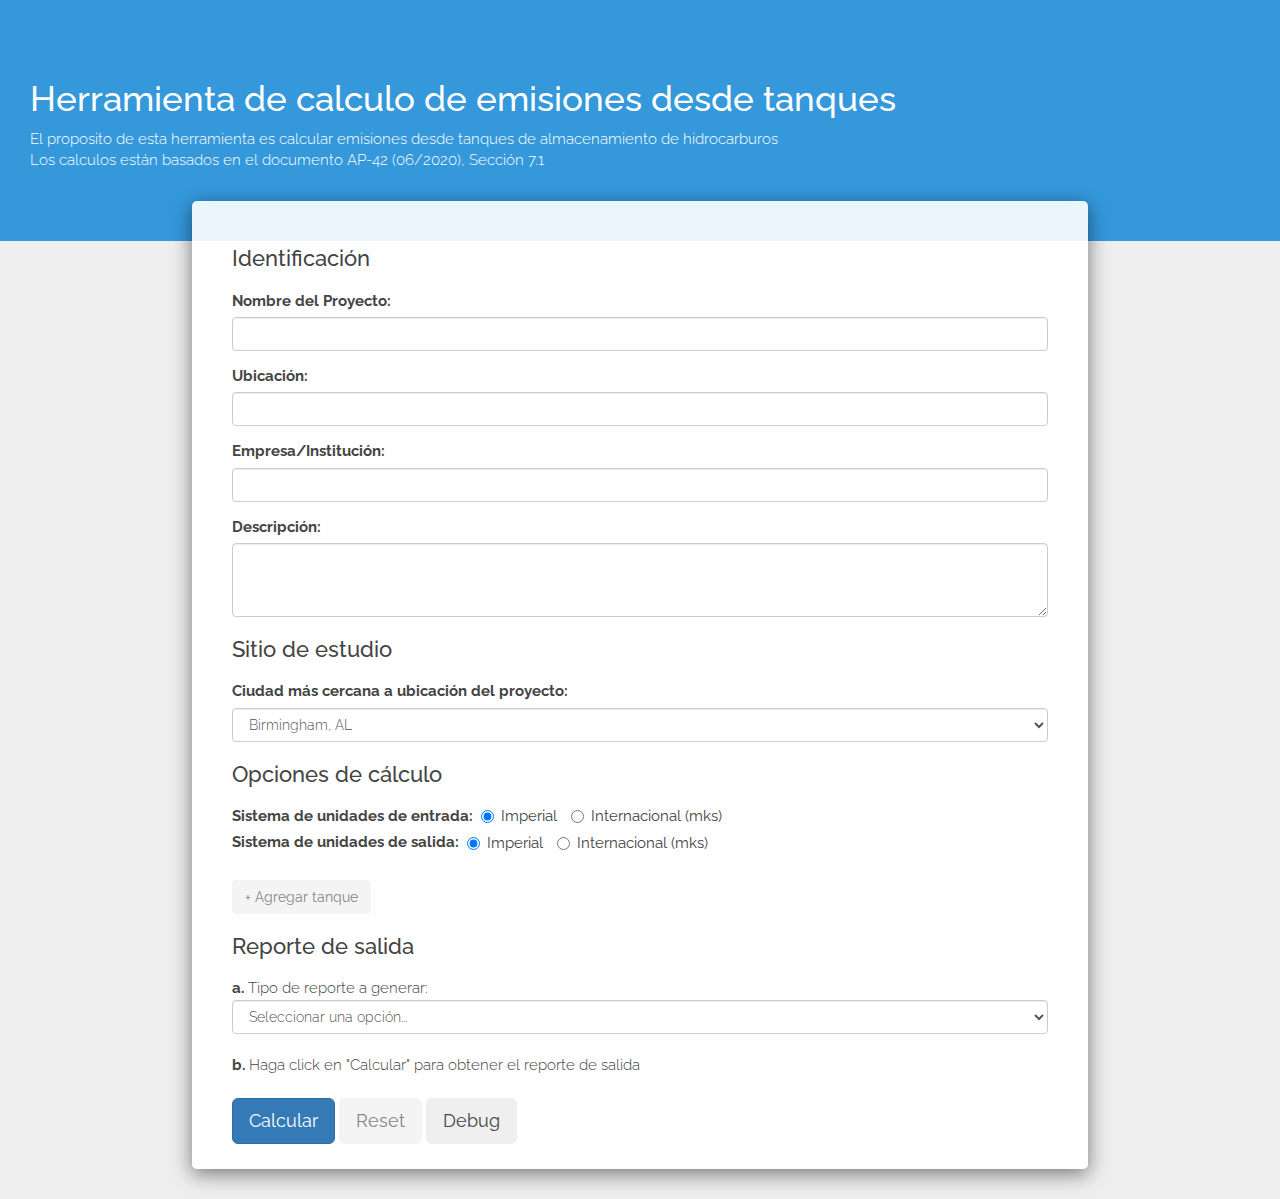
==== commit 4be4d4c7: "arreglo script validaciones" ====
--- a/index.html
+++ b/index.html
@@ -338,7 +338,7 @@
 		<b>b.</b> Haga click en "Calcular" para obtener el reporte de salida<br><br>
 		 	<button type="button" class="btn btn-primary btn-lg" id="calcButton" name="calcButton" onclick="main()" >Calcular</button>
 		 	<button type="button" class="btn disabled    btn-lg" id="calcButton" name="calcButton" onclick="reset()" >Reset</button>
-		 	<button type="button" class="btn disabled    btn-lg" id="calcButton" name="calcButton" onclick="validarTodo()" >Debug</button>
+		 	<button type="button" class="btn    		 btn-lg" id="calcButton" name="calcButton" onclick="validarTodo()" >Debug</button>
 		
 		</div>
 	</div>
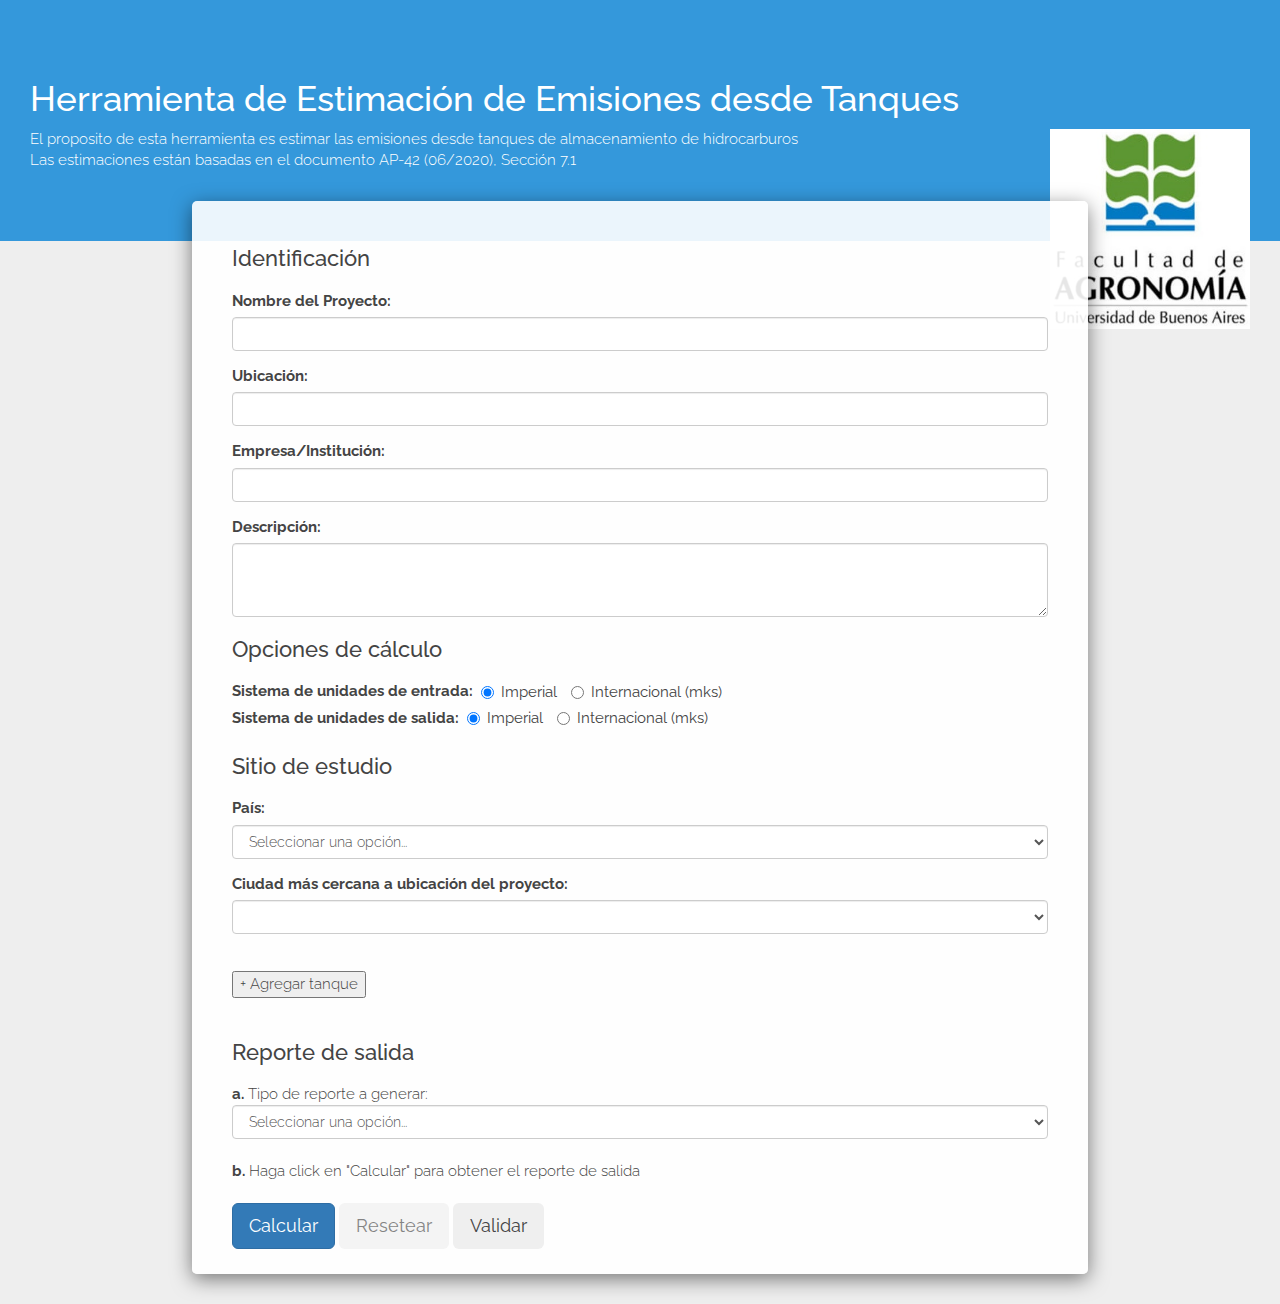
==== commit d3d13b78: "VERSIÓN FINAL" ====
--- a/index.html
+++ b/index.html
@@ -25,11 +25,12 @@
 </head>
 
 <body>
+
 <header>
-	<h1>Herramienta de calculo de emisiones desde tanques</h1>
-	El proposito de esta herramienta es calcular emisiones desde tanques de almacenamiento de hidrocarburos
+	<h1>Herramienta de Estimación de Emisiones desde Tanques</h1><img src="fauba-logo.jpg" class="pull-right" width="200" height="200">
+	El proposito de esta herramienta es estimar las emisiones desde tanques de almacenamiento de hidrocarburos
 	<br>
-	Los calculos están basados en el documento <a href="https://www3.epa.gov/ttn/chief/ap42/ch07/final/ch07s01.pdf" target="_blank" title="https://www3.epa.gov/ttn/chief/ap42/ch07/final/ch07s01.pdf"> AP-42 (06/2020), Sección 7.1</a>
+	Las estimaciones están basadas en el documento <a href="https://www3.epa.gov/ttn/chief/ap42/ch07/final/ch07s01.pdf" target="_blank" title="https://www3.epa.gov/ttn/chief/ap42/ch07/final/ch07s01.pdf"> AP-42 (06/2020), Sección 7.1</a>
 	<br>
 </header>
 
@@ -54,17 +55,6 @@
 		<textarea class="form-control" rows="3" id="description"></textarea>
 	</div>
 
-
-	<h2>Sitio de estudio</h2>
-	<div class="form-group">
-	  	<label for="meteoSite">Ciudad más cercana a ubicación del proyecto:</label>
-		<select id="meteoSite" onChange="loadMeteorologicalParameters(this.value); showMeteoParams();" class="form-control">
-		</select>
-	</div>
-
-	<div id="meteoParameters">
-	</div>
-
 	<h2>Opciones de cálculo </h2>
 	<label for="unitsInput" >Sistema de unidades de entrada:</label>&#160;
 	<label class="radio-inline"><input type="radio" name="unitsInput" id="unitsInput" onClick="formatInputs();" value="Imperial" checked>Imperial</label>
@@ -73,12 +63,32 @@
 	<label for="unitsOutput" >Sistema de unidades de salida:</label>&#160;
     <label class="radio-inline"><input type="radio" name="unitsOutput" id="unitsOutput" onClick="formatInputs();" value="Imperial" checked>Imperial</label>
     <label class="radio-inline"><input type="radio" name="unitsOutput" id="unitsOutput" onClick="formatInputs();" value="SI">Internacional (mks)</label>
+
+	<h2>Sitio de estudio</h2>
+
+	<div class="form-group">
+		<label for="meteoCountry">País:</label>
+	  	<select id="meteoCountry" onChange="loadCitiesList(this.value); country=this.value" class="form-control">
+			<option disabled selected value>Seleccionar una opción...</option>
+			<option value="Argentina">Argentina</option>
+			<option value="USA">Estados Unidos</option>
+	  	</select>
+  	</div>
+	
+	<div class="form-group">
+	  	<label for="meteoSite">Ciudad más cercana a ubicación del proyecto:</label>
+		<select id="meteoSite" onChange="loadMeteorologicalParameters(this.value); showMeteoParams();" class="form-control">
+		</select>
+	</div>
+
+	<div id="meteoParameters">
+	</div>
+	
+	<br>
+
+	<button type="button" id="addTankButton" onclick="addTank();"> + Agregar tanque</button>
 	
 	<br><br>
-
-	<button type="button" class="btn disabled" id="addTankButton" onclick="addTank();"> + Agregar tanque</button>
-	
-	<br>
 
 	
 	<!-- ACA EMPIEZA LA SECCION DE INFO DE TANQUES -->
@@ -337,8 +347,8 @@
 		<div>
 		<b>b.</b> Haga click en "Calcular" para obtener el reporte de salida<br><br>
 		 	<button type="button" class="btn btn-primary btn-lg" id="calcButton" name="calcButton" onclick="main()" >Calcular</button>
-		 	<button type="button" class="btn disabled    btn-lg" id="calcButton" name="calcButton" onclick="reset()" >Reset</button>
-		 	<button type="button" class="btn    		 btn-lg" id="calcButton" name="calcButton" onclick="validarTodo()" >Debug</button>
+		 	<button type="button" class="btn disabled    btn-lg" id="calcButton" name="calcButton" onclick="reset()" >Resetear</button>
+		 	<button type="button" class="btn    		 btn-lg" id="calcButton" name="calcButton" onclick="validarTodo()" >Validar</button>
 		
 		</div>
 	</div>
@@ -366,7 +376,8 @@
 
 <!-- llamada a js -->
 
-<script src="js/tablas/meteo.js"> 	//DB meteorología.	         </script>
+<script src="js/tablas/meteoARG.js"> 	//DB meteorología de ciudades de ARG  </script>
+<script src="js/tablas/meteoUSA.js"> 	//DB meteorología de ciudades de USA       </script>
 <script src="js/tablas/chems.js"> 	//DB compuestos puros.	         </script>
 <script src="js/tablas/petroleum.js">	//DB líquidos de petroleo.       </script>
 <script src="js/tablas/paint.js"> 	//DB pinturas.		         </script>
@@ -382,23 +393,48 @@
 
 <script>//Interactividad de la pagina 
 
-	appendMetData();        //Cargar sitios meteorologia.
+	loadCitiesList=function(country) {
+		$("#meteoSite").empty();
+		$("#meteoSite").append('<option disabled selected value>Seleccionar una opción...</option>');
+		if (country=="Argentina") {
+			appendARGMetData();
+		} else if (country=="USA") {
+			appendUSAMetData();
+		};
+	};		
 
 	showMeteoParams=function() {
-		 
-		meteoList=`
-		<h3><u>Climatología del sitio</u></h3>
-        <label for="MinTemp">Temp. Mín. (°R):</label>
-			<input id="MinTemp" type="text" form="formulario" readonly style="cursor: not-allowed;" value=${m.minAmbientTemp}><br>
-        <label for="MaxTemp">Temp. Máx (°R):</label>
-			<input id="MaxTemp" type="text" form="formulario" readonly style="cursor: not-allowed;" value=${m.maxAmbientTemp}><br>
- 		<label for="Wind">Viento (mph):</label>
- 			<input id="Wind" type="text" form="formulario" readonly style="cursor: not-allowed;" value=${m.u}><br>
- 		<label for="Insolation" class="longLabel">Insolación (Btu/ft<sup>2</sup>&middot;d):</label>
-		    <input id="Insolation" type="text" form="formulario" readonly style="cursor: not-allowed;" value=${m.insolation}><br>
-        <label for="atmPres">Presión Atm. (psia):</label>
-        	<input id="atmPres" type="text" form="formulario" readonly style="cursor: not-allowed;" value=${m.atmPressure}><br>
-		`;
+		$("#meteoParameters").empty;
+
+		if ($('input[id=unitsInput]:checked').val() == "Imperial") {
+			meteoList=`
+			<h3><u>Climatología del sitio</u></h3>
+    	    <label for="MinTemp">Temp. Mín. (°R):</label>
+				<input id="MinTemp" type="text" form="formulario" readonly style="cursor: not-allowed;" value=${m.minAmbientTemp}><br>
+    	    <label for="MaxTemp">Temp. Máx (°R):</label>
+				<input id="MaxTemp" type="text" form="formulario" readonly style="cursor: not-allowed;" value=${m.maxAmbientTemp}><br>
+ 			<label for="Wind">Viento (millas/h):</label>
+ 				<input id="Wind" type="text" form="formulario" readonly style="cursor: not-allowed;" value=${m.u}><br>
+ 			<label for="Insolation" class="longLabel">Insolación (Btu/ft<sup>2</sup>&middot;día):</label>
+			    <input id="Insolation" type="text" form="formulario" readonly style="cursor: not-allowed;" value=${m.insolation}><br>
+    	    <label for="atmPres">Presión Atm. (psia):</label>
+    	    	<input id="atmPres" type="text" form="formulario" readonly style="cursor: not-allowed;" value=${m.atmPressure}><br>
+			`;
+		} else {
+			meteoList=`
+			<h3><u>Climatología del sitio</u></h3>
+    	    <label for="MinTemp">Temp. Mín. (°C):</label>
+				<input id="MinTemp" type="text" form="formulario" readonly style="cursor: not-allowed;" value=${(m.minAmbientTemp-491.67)/1.8}><br>
+    	    <label for="MaxTemp">Temp. Máx (°C):</label>
+				<input id="MaxTemp" type="text" form="formulario" readonly style="cursor: not-allowed;" value=${(m.maxAmbientTemp-491.67)/1.8}><br>
+ 			<label for="Wind">Viento (m/s):</label>
+ 				<input id="Wind" type="text" form="formulario" readonly style="cursor: not-allowed;" value=${m.u/2.237}><br>
+ 			<label for="Insolation" class="longLabel">Insolación (MJ/m<sup>2</sup>&middot;día):</label>
+			    <input id="Insolation" type="text" form="formulario" readonly style="cursor: not-allowed;" value=${m.insolation/88.055}><br>
+    	    <label for="atmPres">Presión Atm. (kPa):</label>
+    	    	<input id="atmPres" type="text" form="formulario" readonly style="cursor: not-allowed;" value=${m.atmPressure*6.895}><br>
+			`;
+		};
 
 		$("#meteoParameters").html(meteoList);
 	};
@@ -423,6 +459,10 @@
     			unitsImp[i].style.display = "none";
 			};
 		};
+		
+		showMeteoParams();
+		
+		showLiqProp();
 	};
 
 	//Esto es para incorporar calculo de varios tanques. Lo dejamos en stand-by.
@@ -561,10 +601,10 @@
 			$("#ventSetting").html(`
 				<h2>Válvulas de ventilación</h2>
 				<label for="vacuum">Ajuste de vacío <span class="unitsImp">(psig)</span> <span class="unitsSI">(bar)</span>:</label>
-				<input type="number" id="vacuum" name="vacuum" value=-0.03 title="" form="formulario" onchange="checkPressure()" step="0.01">
+				<input type="number" id="vacuum" name="vacuum" title="" form="formulario" onchange="checkPressure()" step="0.01">
 				<br>
 				<label for="pressure">Ajuste de presión <span class="unitsImp">(psig)</span> <span class="unitsSI">(bar)</span>:</label>
-				<input type="number" id="pressure" name="pressure" value=0.03 title="" form="formulario" onchange="checkPressure()" step="0.01">
+				<input type="number" id="pressure" name="pressure" title="" form="formulario" onchange="checkPressure()" step="0.01">
 				<br>
 				<div id="divGaugePress" class="hidden">
 					<label for="gaugePress">Presión Manométrica Vapor <span class="unitsImp">(psig)</span> <span class="unitsSI">(bar)</span>:</label>
@@ -832,7 +872,9 @@
 	};
 
 	showLiqProp=function() {
-			$("#liqProp").empty();
+		$("#liqProp").empty();
+
+		if ($('input[id=unitsInput]:checked').val() == "Imperial") {
 			if (liquidCategory=="Other organic liquids") {
 				liqList=`
 				<h3><u>Características del líquido</u></h3>
@@ -855,9 +897,35 @@
 					<label for="TVP">Presión de vapor a 60°F (psia):</label>
 					<input id="TVP" type="text" form="formulario" readonly style="cursor: not-allowed;" value=${c.vaporPressure}><br>
 				`
-			};																	
-			$("#liqProp").html(liqList);	
-		};
+			};	
+		} else {
+			if (liquidCategory=="Other organic liquids") {
+				liqList=`
+				<h3><u>Características del líquido</u></h3>
+					<label for="molW">Peso Molecular (g/mol):</label>
+					<input id="molW" type="text" form="formulario" readonly style="cursor: not-allowed;" value=${c.molWeight}><br>
+					<label for="liqD">Densidad líquido (g/ml):</label>
+					<input id="liqD" type="text" form="formulario" readonly style="cursor: not-allowed;" value=${c.liqDensity/8.3454}><br>
+					<label for="TVP">Presión de vapor a 15°C (kPa):</label>
+					<input id="TVP" type="text" form="formulario" readonly style="cursor: not-allowed;" value=${c.vaporPressure*6.895}><br>
+				`
+			} else {
+				liqList=`
+				<h3><u>Características del líquido</u></h3>
+					<label for="vapMW">Peso Mol. Vapor (g/mol):</label>
+					<input id="vapMW" type="text" form="formulario" readonly style="cursor: not-allowed;" value=${c.vapMolWeight}><br>
+					<label for="liqMW">Peso Mol. Líquido (g/mol):</label>
+					<input id="liqMW" type="text" form="formulario" readonly style="cursor: not-allowed;" value=${c.liqMolWeight}><br>
+					<label for="liqD">Densidad líquido (g/ml):</label>
+					<input id="liqD" type="text" form="formulario" readonly style="cursor: not-allowed;" value=${c.liqDensity/8.3454}><br>
+					<label for="TVP">Presión de vapor a 15°C (kPa):</label>
+					<input id="TVP" type="text" form="formulario" readonly style="cursor: not-allowed;" value=${c.vaporPressure*6.895}><br>
+				`
+			};	
+		};		
+
+		$("#liqProp").html(liqList);	
+	};
 
 	enterLiqProp=function() {
 		$("#liqProp").empty();
--- a/css/style.css
+++ b/css/style.css
@@ -56,6 +56,6 @@
   margin: 0 auto 30px auto;
   padding: 25px 40px;
   box-shadow: 0 5px 20px rgba(0, 0, 0, 0.5);
-background: rgba(255, 255, 255, .9);
-border-radius: 5px;
+  background: rgba(255, 255, 255, .9);
+  border-radius: 5px;
 }
